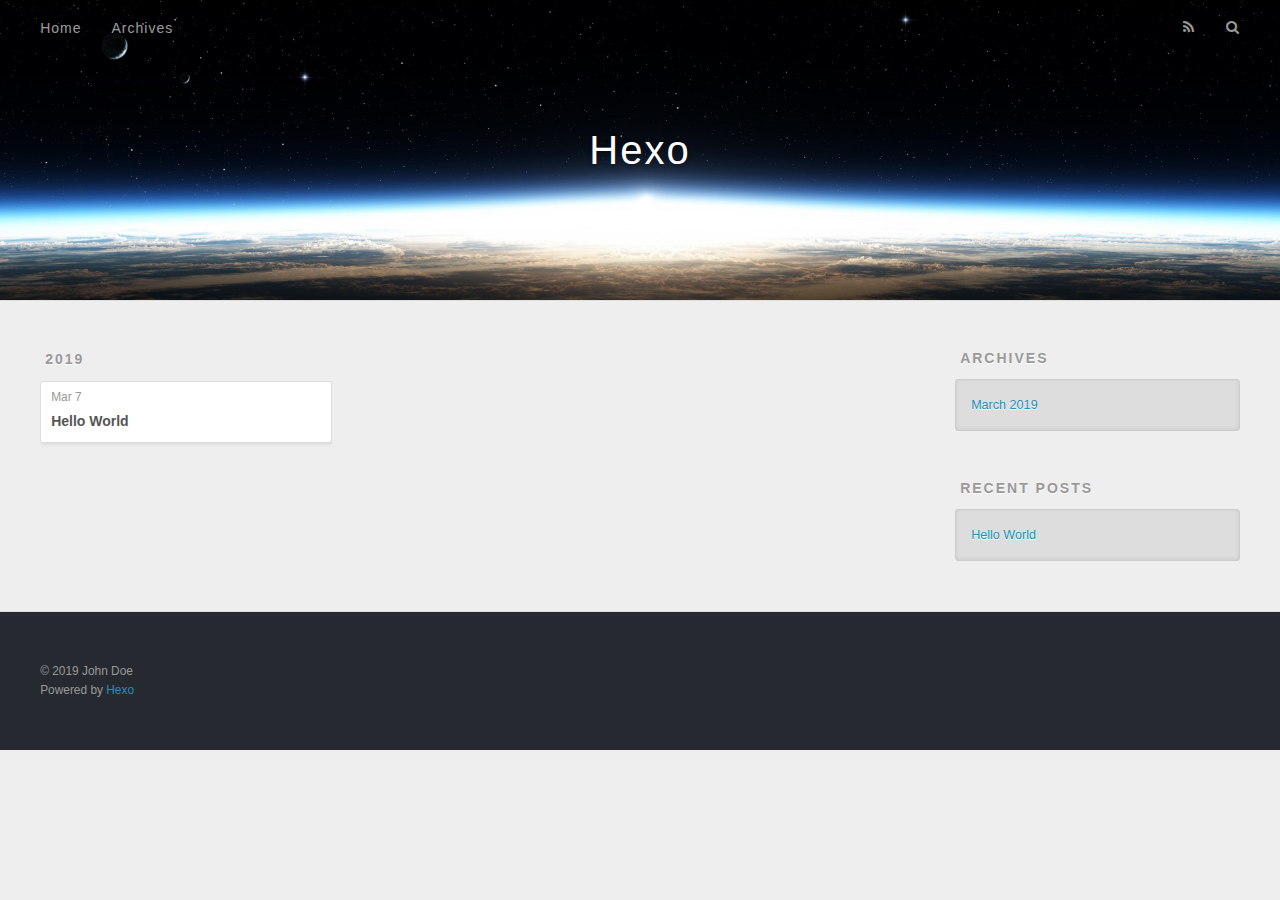
==== archives/index.html @ 837b5810 "Site updated: 2019-03-07 10:43:25" ====
<!DOCTYPE html>
<html>
<head><meta name="generator" content="Hexo 3.8.0">
  <meta charset="utf-8">
  

  
  <title>Archives | Hexo</title>
  <meta name="viewport" content="width=device-width, initial-scale=1, maximum-scale=1">
  <meta property="og:type" content="website">
<meta property="og:title" content="Hexo">
<meta property="og:url" content="http://yoursite.com/archives/index.html">
<meta property="og:site_name" content="Hexo">
<meta property="og:locale" content="default">
<meta name="twitter:card" content="summary">
<meta name="twitter:title" content="Hexo">
  
    <link rel="alternate" href="/atom.xml" title="Hexo" type="application/atom+xml">
  
  
    <link rel="icon" href="/favicon.png">
  
  
    <link href="//fonts.googleapis.com/css?family=Source+Code+Pro" rel="stylesheet" type="text/css">
  
  <link rel="stylesheet" href="/css/style.css">
</head>
</html>
<body>
  <div id="container">
    <div id="wrap">
      <header id="header">
  <div id="banner"></div>
  <div id="header-outer" class="outer">
    <div id="header-title" class="inner">
      <h1 id="logo-wrap">
        <a href="/" id="logo">Hexo</a>
      </h1>
      
    </div>
    <div id="header-inner" class="inner">
      <nav id="main-nav">
        <a id="main-nav-toggle" class="nav-icon"></a>
        
          <a class="main-nav-link" href="/">Home</a>
        
          <a class="main-nav-link" href="/archives">Archives</a>
        
      </nav>
      <nav id="sub-nav">
        
          <a id="nav-rss-link" class="nav-icon" href="/atom.xml" title="RSS Feed"></a>
        
        <a id="nav-search-btn" class="nav-icon" title="Search"></a>
      </nav>
      <div id="search-form-wrap">
        <form action="//google.com/search" method="get" accept-charset="UTF-8" class="search-form"><input type="search" name="q" class="search-form-input" placeholder="Search"><button type="submit" class="search-form-submit">&#xF002;</button><input type="hidden" name="sitesearch" value="http://yoursite.com"></form>
      </div>
    </div>
  </div>
</header>
      <div class="outer">
        <section id="main">
  
  
    
    
      
      
      <section class="archives-wrap">
        <div class="archive-year-wrap">
          <a href="/archives/2019" class="archive-year">2019</a>
        </div>
        <div class="archives">
    
    <article class="archive-article archive-type-post">
  <div class="archive-article-inner">
    <header class="archive-article-header">
      <a href="/2019/03/07/hello-world/" class="archive-article-date">
  <time datetime="2019-03-07T02:38:51.605Z" itemprop="datePublished">Mar 7</time>
</a>
      
  
    <h1 itemprop="name">
      <a class="archive-article-title" href="/2019/03/07/hello-world/">Hello World</a>
    </h1>
  

    </header>
  </div>
</article>
  
  
    </div></section>
  


</section>
        
          <aside id="sidebar">
  
    

  
    

  
    
  
    
  <div class="widget-wrap">
    <h3 class="widget-title">Archives</h3>
    <div class="widget">
      <ul class="archive-list"><li class="archive-list-item"><a class="archive-list-link" href="/archives/2019/03/">March 2019</a></li></ul>
    </div>
  </div>


  
    
  <div class="widget-wrap">
    <h3 class="widget-title">Recent Posts</h3>
    <div class="widget">
      <ul>
        
          <li>
            <a href="/2019/03/07/hello-world/">Hello World</a>
          </li>
        
      </ul>
    </div>
  </div>

  
</aside>
        
      </div>
      <footer id="footer">
  
  <div class="outer">
    <div id="footer-info" class="inner">
      &copy; 2019 John Doe<br>
      Powered by <a href="http://hexo.io/" target="_blank">Hexo</a>
    </div>
  </div>
</footer>
    </div>
    <nav id="mobile-nav">
  
    <a href="/" class="mobile-nav-link">Home</a>
  
    <a href="/archives" class="mobile-nav-link">Archives</a>
  
</nav>
    

<script src="//ajax.googleapis.com/ajax/libs/jquery/2.0.3/jquery.min.js"></script>


  <link rel="stylesheet" href="/fancybox/jquery.fancybox.css">
  <script src="/fancybox/jquery.fancybox.pack.js"></script>


<script src="/js/script.js"></script>



  </div>
</body>
</html>
---- css/style.css ----
body {
  width: 100%;
}
body:before,
body:after {
  content: "";
  display: table;
}
body:after {
  clear: both;
}
html,
body,
div,
span,
applet,
object,
iframe,
h1,
h2,
h3,
h4,
h5,
h6,
p,
blockquote,
pre,
a,
abbr,
acronym,
address,
big,
cite,
code,
del,
dfn,
em,
img,
ins,
kbd,
q,
s,
samp,
small,
strike,
strong,
sub,
sup,
tt,
var,
dl,
dt,
dd,
ol,
ul,
li,
fieldset,
form,
label,
legend,
table,
caption,
tbody,
tfoot,
thead,
tr,
th,
td {
  margin: 0;
  padding: 0;
  border: 0;
  outline: 0;
  font-weight: inherit;
  font-style: inherit;
  font-family: inherit;
  font-size: 100%;
  vertical-align: baseline;
}
body {
  line-height: 1;
  color: #000;
  background: #fff;
}
ol,
ul {
  list-style: none;
}
table {
  border-collapse: separate;
  border-spacing: 0;
  vertical-align: middle;
}
caption,
th,
td {
  text-align: left;
  font-weight: normal;
  vertical-align: middle;
}
a img {
  border: none;
}
input,
button {
  margin: 0;
  padding: 0;
}
input::-moz-focus-inner,
button::-moz-focus-inner {
  border: 0;
  padding: 0;
}
@font-face {
  font-family: FontAwesome;
  font-style: normal;
  font-weight: normal;
  src: url("fonts/fontawesome-webfont.eot?v=#4.0.3");
  src: url("fonts/fontawesome-webfont.eot?#iefix&v=#4.0.3") format("embedded-opentype"), url("fonts/fontawesome-webfont.woff?v=#4.0.3") format("woff"), url("fonts/fontawesome-webfont.ttf?v=#4.0.3") format("truetype"), url("fonts/fontawesome-webfont.svg#fontawesomeregular?v=#4.0.3") format("svg");
}
html,
body,
#container {
  height: 100%;
}
body {
  background: #eee;
  font: 14px -apple-system, BlinkMacSystemFont, "Segoe UI", "Roboto", "Oxygen", "Ubuntu", "Cantarell", "Fira Sans", "Droid Sans", "Helvetica Neue", sans-serif;
  -webkit-text-size-adjust: 100%;
}
.outer {
  max-width: 1220px;
  margin: 0 auto;
  padding: 0 20px;
}
.outer:before,
.outer:after {
  content: "";
  display: table;
}
.outer:after {
  clear: both;
}
.inner {
  display: inline;
  float: left;
  width: 98.33333333333333%;
  margin: 0 0.833333333333333%;
}
.left,
.alignleft {
  float: left;
}
.right,
.alignright {
  float: right;
}
.clear {
  clear: both;
}
#container {
  position: relative;
}
.mobile-nav-on {
  overflow: hidden;
}
#wrap {
  height: 100%;
  width: 100%;
  position: absolute;
  top: 0;
  left: 0;
  -webkit-transition: 0.2s ease-out;
  -moz-transition: 0.2s ease-out;
  -ms-transition: 0.2s ease-out;
  transition: 0.2s ease-out;
  z-index: 1;
  background: #eee;
}
.mobile-nav-on #wrap {
  left: 280px;
}
@media screen and (min-width: 768px) {
  #main {
    display: inline;
    float: left;
    width: 73.33333333333333%;
    margin: 0 0.833333333333333%;
  }
}
.article-date,
.article-category-link,
.archive-year,
.widget-title {
  text-decoration: none;
  text-transform: uppercase;
  letter-spacing: 2px;
  color: #999;
  margin-bottom: 1em;
  margin-left: 5px;
  line-height: 1em;
  text-shadow: 0 1px #fff;
  font-weight: bold;
}
.article-inner,
.archive-article-inner {
  background: #fff;
  -webkit-box-shadow: 1px 2px 3px #ddd;
  box-shadow: 1px 2px 3px #ddd;
  border: 1px solid #ddd;
  border-radius: 3px;
}
.article-entry h1,
.widget h1 {
  font-size: 2em;
}
.article-entry h2,
.widget h2 {
  font-size: 1.5em;
}
.article-entry h3,
.widget h3 {
  font-size: 1.3em;
}
.article-entry h4,
.widget h4 {
  font-size: 1.2em;
}
.article-entry h5,
.widget h5 {
  font-size: 1em;
}
.article-entry h6,
.widget h6 {
  font-size: 1em;
  color: #999;
}
.article-entry hr,
.widget hr {
  border: 1px dashed #ddd;
}
.article-entry strong,
.widget strong {
  font-weight: bold;
}
.article-entry em,
.widget em,
.article-entry cite,
.widget cite {
  font-style: italic;
}
.article-entry sup,
.widget sup,
.article-entry sub,
.widget sub {
  font-size: 0.75em;
  line-height: 0;
  position: relative;
  vertical-align: baseline;
}
.article-entry sup,
.widget sup {
  top: -0.5em;
}
.article-entry sub,
.widget sub {
  bottom: -0.2em;
}
.article-entry small,
.widget small {
  font-size: 0.85em;
}
.article-entry acronym,
.widget acronym,
.article-entry abbr,
.widget abbr {
  border-bottom: 1px dotted;
}
.article-entry ul,
.widget ul,
.article-entry ol,
.widget ol,
.article-entry dl,
.widget dl {
  margin: 0 20px;
  line-height: 1.6em;
}
.article-entry ul ul,
.widget ul ul,
.article-entry ol ul,
.widget ol ul,
.article-entry ul ol,
.widget ul ol,
.article-entry ol ol,
.widget ol ol {
  margin-top: 0;
  margin-bottom: 0;
}
.article-entry ul,
.widget ul {
  list-style: disc;
}
.article-entry ol,
.widget ol {
  list-style: decimal;
}
.article-entry dt,
.widget dt {
  font-weight: bold;
}
#header {
  height: 300px;
  position: relative;
  border-bottom: 1px solid #ddd;
}
#header:before,
#header:after {
  content: "";
  position: absolute;
  left: 0;
  right: 0;
  height: 40px;
}
#header:before {
  top: 0;
  background: -webkit-linear-gradient(rgba(0,0,0,0.2), transparent);
  background: -moz-linear-gradient(rgba(0,0,0,0.2), transparent);
  background: -ms-linear-gradient(rgba(0,0,0,0.2), transparent);
  background: linear-gradient(rgba(0,0,0,0.2), transparent);
}
#header:after {
  bottom: 0;
  background: -webkit-linear-gradient(transparent, rgba(0,0,0,0.2));
  background: -moz-linear-gradient(transparent, rgba(0,0,0,0.2));
  background: -ms-linear-gradient(transparent, rgba(0,0,0,0.2));
  background: linear-gradient(transparent, rgba(0,0,0,0.2));
}
#header-outer {
  height: 100%;
  position: relative;
}
#header-inner {
  position: relative;
  overflow: hidden;
}
#banner {
  position: absolute;
  top: 0;
  left: 0;
  width: 100%;
  height: 100%;
  background: url("images/banner.jpg") center #000;
  -webkit-background-size: cover;
  -moz-background-size: cover;
  background-size: cover;
  z-index: -1;
}
#header-title {
  text-align: center;
  height: 40px;
  position: absolute;
  top: 50%;
  left: 0;
  margin-top: -20px;
}
#logo,
#subtitle {
  text-decoration: none;
  color: #fff;
  font-weight: 300;
  text-shadow: 0 1px 4px rgba(0,0,0,0.3);
}
#logo {
  font-size: 40px;
  line-height: 40px;
  letter-spacing: 2px;
}
#subtitle {
  font-size: 16px;
  line-height: 16px;
  letter-spacing: 1px;
}
#subtitle-wrap {
  margin-top: 16px;
}
#main-nav {
  float: left;
  margin-left: -15px;
}
.nav-icon,
.main-nav-link {
  float: left;
  color: #fff;
  opacity: 0.6;
  text-decoration: none;
  text-shadow: 0 1px rgba(0,0,0,0.2);
  -webkit-transition: opacity 0.2s;
  -moz-transition: opacity 0.2s;
  -ms-transition: opacity 0.2s;
  transition: opacity 0.2s;
  display: block;
  padding: 20px 15px;
}
.nav-icon:hover,
.main-nav-link:hover {
  opacity: 1;
}
.nav-icon {
  font-family: FontAwesome;
  text-align: center;
  font-size: 14px;
  width: 14px;
  height: 14px;
  padding: 20px 15px;
  position: relative;
  cursor: pointer;
}
.main-nav-link {
  font-weight: 300;
  letter-spacing: 1px;
}
@media screen and (max-width: 479px) {
  .main-nav-link {
    display: none;
  }
}
#main-nav-toggle {
  display: none;
}
#main-nav-toggle:before {
  content: "\f0c9";
}
@media screen and (max-width: 479px) {
  #main-nav-toggle {
    display: block;
  }
}
#sub-nav {
  float: right;
  margin-right: -15px;
}
#nav-rss-link:before {
  content: "\f09e";
}
#nav-search-btn:before {
  content: "\f002";
}
#search-form-wrap {
  position: absolute;
  top: 15px;
  width: 150px;
  height: 30px;
  right: -150px;
  opacity: 0;
  -webkit-transition: 0.2s ease-out;
  -moz-transition: 0.2s ease-out;
  -ms-transition: 0.2s ease-out;
  transition: 0.2s ease-out;
}
#search-form-wrap.on {
  opacity: 1;
  right: 0;
}
@media screen and (max-width: 479px) {
  #search-form-wrap {
    width: 100%;
    right: -100%;
  }
}
.search-form {
  position: absolute;
  top: 0;
  left: 0;
  right: 0;
  background: #fff;
  padding: 5px 15px;
  border-radius: 15px;
  -webkit-box-shadow: 0 0 10px rgba(0,0,0,0.3);
  box-shadow: 0 0 10px rgba(0,0,0,0.3);
}
.search-form-input {
  border: none;
  background: none;
  color: #555;
  width: 100%;
  font: 13px -apple-system, BlinkMacSystemFont, "Segoe UI", "Roboto", "Oxygen", "Ubuntu", "Cantarell", "Fira Sans", "Droid Sans", "Helvetica Neue", sans-serif;
  outline: none;
}
.search-form-input::-webkit-search-results-decoration,
.search-form-input::-webkit-search-cancel-button {
  -webkit-appearance: none;
}
.search-form-submit {
  position: absolute;
  top: 50%;
  right: 10px;
  margin-top: -7px;
  font: 13px FontAwesome;
  border: none;
  background: none;
  color: #bbb;
  cursor: pointer;
}
.search-form-submit:hover,
.search-form-submit:focus {
  color: #777;
}
.article {
  margin: 50px 0;
}
.article-inner {
  overflow: hidden;
}
.article-meta:before,
.article-meta:after {
  content: "";
  display: table;
}
.article-meta:after {
  clear: both;
}
.article-date {
  float: left;
}
.article-category {
  float: left;
  line-height: 1em;
  color: #ccc;
  text-shadow: 0 1px #fff;
  margin-left: 8px;
}
.article-category:before {
  content: "\2022";
}
.article-category-link {
  margin: 0 12px 1em;
}
.article-header {
  padding: 20px 20px 0;
}
.article-title {
  text-decoration: none;
  font-size: 2em;
  font-weight: bold;
  color: #555;
  line-height: 1.1em;
  -webkit-transition: color 0.2s;
  -moz-transition: color 0.2s;
  -ms-transition: color 0.2s;
  transition: color 0.2s;
}
a.article-title:hover {
  color: #258fb8;
}
.article-entry {
  color: #555;
  padding: 0 20px;
}
.article-entry:before,
.article-entry:after {
  content: "";
  display: table;
}
.article-entry:after {
  clear: both;
}
.article-entry p,
.article-entry table {
  line-height: 1.6em;
  margin: 1.6em 0;
}
.article-entry h1,
.article-entry h2,
.article-entry h3,
.article-entry h4,
.article-entry h5,
.article-entry h6 {
  font-weight: bold;
}
.article-entry h1,
.article-entry h2,
.article-entry h3,
.article-entry h4,
.article-entry h5,
.article-entry h6 {
  line-height: 1.1em;
  margin: 1.1em 0;
}
.article-entry a {
  color: #258fb8;
  text-decoration: none;
}
.article-entry a:hover {
  text-decoration: underline;
}
.article-entry ul,
.article-entry ol,
.article-entry dl {
  margin-top: 1.6em;
  margin-bottom: 1.6em;
}
.article-entry img,
.article-entry video {
  max-width: 100%;
  height: auto;
  display: block;
  margin: auto;
}
.article-entry iframe {
  border: none;
}
.article-entry table {
  width: 100%;
  border-collapse: collapse;
  border-spacing: 0;
}
.article-entry th {
  font-weight: bold;
  border-bottom: 3px solid #ddd;
  padding-bottom: 0.5em;
}
.article-entry td {
  border-bottom: 1px solid #ddd;
  padding: 10px 0;
}
.article-entry blockquote {
  font-family: Georgia, "Times New Roman", serif;
  font-size: 1.4em;
  margin: 1.6em 20px;
  text-align: center;
}
.article-entry blockquote footer {
  font-size: 14px;
  margin: 1.6em 0;
  font-family: -apple-system, BlinkMacSystemFont, "Segoe UI", "Roboto", "Oxygen", "Ubuntu", "Cantarell", "Fira Sans", "Droid Sans", "Helvetica Neue", sans-serif;
}
.article-entry blockquote footer cite:before {
  content: "—";
  padding: 0 0.5em;
}
.article-entry .pullquote {
  text-align: left;
  width: 45%;
  margin: 0;
}
.article-entry .pullquote.left {
  margin-left: 0.5em;
  margin-right: 1em;
}
.article-entry .pullquote.right {
  margin-right: 0.5em;
  margin-left: 1em;
}
.article-entry .caption {
  color: #999;
  display: block;
  font-size: 0.9em;
  margin-top: 0.5em;
  position: relative;
  text-align: center;
}
.article-entry .video-container {
  position: relative;
  padding-top: 56.25%;
  height: 0;
  overflow: hidden;
}
.article-entry .video-container iframe,
.article-entry .video-container object,
.article-entry .video-container embed {
  position: absolute;
  top: 0;
  left: 0;
  width: 100%;
  height: 100%;
  margin-top: 0;
}
.article-more-link a {
  display: inline-block;
  line-height: 1em;
  padding: 6px 15px;
  border-radius: 15px;
  background: #eee;
  color: #999;
  text-shadow: 0 1px #fff;
  text-decoration: none;
}
.article-more-link a:hover {
  background: #258fb8;
  color: #fff;
  text-decoration: none;
  text-shadow: 0 1px #1e7293;
}
.article-footer {
  font-size: 0.85em;
  line-height: 1.6em;
  border-top: 1px solid #ddd;
  padding-top: 1.6em;
  margin: 0 20px 20px;
}
.article-footer:before,
.article-footer:after {
  content: "";
  display: table;
}
.article-footer:after {
  clear: both;
}
.article-footer a {
  color: #999;
  text-decoration: none;
}
.article-footer a:hover {
  color: #555;
}
.article-tag-list-item {
  float: left;
  margin-right: 10px;
}
.article-tag-list-link:before {
  content: "#";
}
.article-comment-link {
  float: right;
}
.article-comment-link:before {
  content: "\f075";
  font-family: FontAwesome;
  padding-right: 8px;
}
.article-share-link {
  cursor: pointer;
  float: right;
  margin-left: 20px;
}
.article-share-link:before {
  content: "\f064";
  font-family: FontAwesome;
  padding-right: 6px;
}
#article-nav {
  position: relative;
}
#article-nav:before,
#article-nav:after {
  content: "";
  display: table;
}
#article-nav:after {
  clear: both;
}
@media screen and (min-width: 768px) {
  #article-nav {
    margin: 50px 0;
  }
  #article-nav:before {
    width: 8px;
    height: 8px;
    position: absolute;
    top: 50%;
    left: 50%;
    margin-top: -4px;
    margin-left: -4px;
    content: "";
    border-radius: 50%;
    background: #ddd;
    -webkit-box-shadow: 0 1px 2px #fff;
    box-shadow: 0 1px 2px #fff;
  }
}
.article-nav-link-wrap {
  text-decoration: none;
  text-shadow: 0 1px #fff;
  color: #999;
  -webkit-box-sizing: border-box;
  -moz-box-sizing: border-box;
  box-sizing: border-box;
  margin-top: 50px;
  text-align: center;
  display: block;
}
.article-nav-link-wrap:hover {
  color: #555;
}
@media screen and (min-width: 768px) {
  .article-nav-link-wrap {
    width: 50%;
    margin-top: 0;
  }
}
@media screen and (min-width: 768px) {
  #article-nav-newer {
    float: left;
    text-align: right;
    padding-right: 20px;
  }
}
@media screen and (min-width: 768px) {
  #article-nav-older {
    float: right;
    text-align: left;
    padding-left: 20px;
  }
}
.article-nav-caption {
  text-transform: uppercase;
  letter-spacing: 2px;
  color: #ddd;
  line-height: 1em;
  font-weight: bold;
}
#article-nav-newer .article-nav-caption {
  margin-right: -2px;
}
.article-nav-title {
  font-size: 0.85em;
  line-height: 1.6em;
  margin-top: 0.5em;
}
.article-share-box {
  position: absolute;
  display: none;
  background: #fff;
  -webkit-box-shadow: 1px 2px 10px rgba(0,0,0,0.2);
  box-shadow: 1px 2px 10px rgba(0,0,0,0.2);
  border-radius: 3px;
  margin-left: -145px;
  overflow: hidden;
  z-index: 1;
}
.article-share-box.on {
  display: block;
}
.article-share-input {
  width: 100%;
  background: none;
  -webkit-box-sizing: border-box;
  -moz-box-sizing: border-box;
  box-sizing: border-box;
  font: 14px -apple-system, BlinkMacSystemFont, "Segoe UI", "Roboto", "Oxygen", "Ubuntu", "Cantarell", "Fira Sans", "Droid Sans", "Helvetica Neue", sans-serif;
  padding: 0 15px;
  color: #555;
  outline: none;
  border: 1px solid #ddd;
  border-radius: 3px 3px 0 0;
  height: 36px;
  line-height: 36px;
}
.article-share-links {
  background: #eee;
}
.article-share-links:before,
.article-share-links:after {
  content: "";
  display: table;
}
.article-share-links:after {
  clear: both;
}
.article-share-twitter,
.article-share-facebook,
.article-share-pinterest,
.article-share-google {
  width: 50px;
  height: 36px;
  display: block;
  float: left;
  position: relative;
  color: #999;
  text-shadow: 0 1px #fff;
}
.article-share-twitter:before,
.article-share-facebook:before,
.article-share-pinterest:before,
.article-share-google:before {
  font-size: 20px;
  font-family: FontAwesome;
  width: 20px;
  height: 20px;
  position: absolute;
  top: 50%;
  left: 50%;
  margin-top: -10px;
  margin-left: -10px;
  text-align: center;
}
.article-share-twitter:hover,
.article-share-facebook:hover,
.article-share-pinterest:hover,
.article-share-google:hover {
  color: #fff;
}
.article-share-twitter:before {
  content: "\f099";
}
.article-share-twitter:hover {
  background: #00aced;
  text-shadow: 0 1px #008abe;
}
.article-share-facebook:before {
  content: "\f09a";
}
.article-share-facebook:hover {
  background: #3b5998;
  text-shadow: 0 1px #2f477a;
}
.article-share-pinterest:before {
  content: "\f0d2";
}
.article-share-pinterest:hover {
  background: #cb2027;
  text-shadow: 0 1px #a21a1f;
}
.article-share-google:before {
  content: "\f0d5";
}
.article-share-google:hover {
  background: #dd4b39;
  text-shadow: 0 1px #be3221;
}
.article-gallery {
  background: #000;
  position: relative;
}
.article-gallery-photos {
  position: relative;
  overflow: hidden;
}
.article-gallery-img {
  display: none;
  max-width: 100%;
}
.article-gallery-img:first-child {
  display: block;
}
.article-gallery-img.loaded {
  position: absolute;
  display: block;
}
.article-gallery-img img {
  display: block;
  max-width: 100%;
  margin: 0 auto;
}
#comments {
  background: #fff;
  -webkit-box-shadow: 1px 2px 3px #ddd;
  box-shadow: 1px 2px 3px #ddd;
  padding: 20px;
  border: 1px solid #ddd;
  border-radius: 3px;
  margin: 50px 0;
}
#comments a {
  color: #258fb8;
}
.archives-wrap {
  margin: 50px 0;
}
.archives:before,
.archives:after {
  content: "";
  display: table;
}
.archives:after {
  clear: both;
}
.archive-year-wrap {
  margin-bottom: 1em;
}
.archives {
  -webkit-column-gap: 10px;
  -moz-column-gap: 10px;
  column-gap: 10px;
}
@media screen and (min-width: 480px) and (max-width: 767px) {
  .archives {
    -webkit-column-count: 2;
    -moz-column-count: 2;
    column-count: 2;
  }
}
@media screen and (min-width: 768px) {
  .archives {
    -webkit-column-count: 3;
    -moz-column-count: 3;
    column-count: 3;
  }
}
.archive-article {
  -webkit-column-break-inside: avoid;
  page-break-inside: avoid;
  overflow: hidden;
  break-inside: avoid-column;
}
.archive-article-inner {
  padding: 10px;
  margin-bottom: 15px;
}
.archive-article-title {
  text-decoration: none;
  font-weight: bold;
  color: #555;
  -webkit-transition: color 0.2s;
  -moz-transition: color 0.2s;
  -ms-transition: color 0.2s;
  transition: color 0.2s;
  line-height: 1.6em;
}
.archive-article-title:hover {
  color: #258fb8;
}
.archive-article-footer {
  margin-top: 1em;
}
.archive-article-date {
  color: #999;
  text-decoration: none;
  font-size: 0.85em;
  line-height: 1em;
  margin-bottom: 0.5em;
  display: block;
}
#page-nav {
  margin: 50px auto;
  background: #fff;
  -webkit-box-shadow: 1px 2px 3px #ddd;
  box-shadow: 1px 2px 3px #ddd;
  border: 1px solid #ddd;
  border-radius: 3px;
  text-align: center;
  color: #999;
  overflow: hidden;
}
#page-nav:before,
#page-nav:after {
  content: "";
  display: table;
}
#page-nav:after {
  clear: both;
}
#page-nav a,
#page-nav span {
  padding: 10px 20px;
  line-height: 1;
  height: 2ex;
}
#page-nav a {
  color: #999;
  text-decoration: none;
}
#page-nav a:hover {
  background: #999;
  color: #fff;
}
#page-nav .prev {
  float: left;
}
#page-nav .next {
  float: right;
}
#page-nav .page-number {
  display: inline-block;
}
@media screen and (max-width: 479px) {
  #page-nav .page-number {
    display: none;
  }
}
#page-nav .current {
  color: #555;
  font-weight: bold;
}
#page-nav .space {
  color: #ddd;
}
#footer {
  background: #262a30;
  padding: 50px 0;
  border-top: 1px solid #ddd;
  color: #999;
}
#footer a {
  color: #258fb8;
  text-decoration: none;
}
#footer a:hover {
  text-decoration: underline;
}
#footer-info {
  line-height: 1.6em;
  font-size: 0.85em;
}
.article-entry pre,
.article-entry .highlight {
  background: #2d2d2d;
  margin: 0 -20px;
  padding: 15px 20px;
  border-style: solid;
  border-color: #ddd;
  border-width: 1px 0;
  overflow: auto;
  color: #ccc;
  line-height: 22.400000000000002px;
}
.article-entry .highlight .gutter pre,
.article-entry .gist .gist-file .gist-data .line-numbers {
  color: #666;
  font-size: 0.85em;
}
.article-entry pre,
.article-entry code {
  font-family: "Source Code Pro", Consolas, Monaco, Menlo, Consolas, monospace;
}
.article-entry code {
  background: #eee;
  text-shadow: 0 1px #fff;
  padding: 0 0.3em;
}
.article-entry pre code {
  background: none;
  text-shadow: none;
  padding: 0;
}
.article-entry .highlight pre {
  border: none;
  margin: 0;
  padding: 0;
}
.article-entry .highlight table {
  margin: 0;
  width: auto;
}
.article-entry .highlight td {
  border: none;
  padding: 0;
}
.article-entry .highlight figcaption {
  font-size: 0.85em;
  color: #999;
  line-height: 1em;
  margin-bottom: 1em;
}
.article-entry .highlight figcaption:before,
.article-entry .highlight figcaption:after {
  content: "";
  display: table;
}
.article-entry .highlight figcaption:after {
  clear: both;
}
.article-entry .highlight figcaption a {
  float: right;
}
.article-entry .highlight .gutter pre {
  text-align: right;
  padding-right: 20px;
}
.article-entry .highlight .line {
  height: 22.400000000000002px;
}
.article-entry .highlight .line.marked {
  background: #515151;
}
.article-entry .gist {
  margin: 0 -20px;
  border-style: solid;
  border-color: #ddd;
  border-width: 1px 0;
  background: #2d2d2d;
  padding: 15px 20px 15px 0;
}
.article-entry .gist .gist-file {
  border: none;
  font-family: "Source Code Pro", Consolas, Monaco, Menlo, Consolas, monospace;
  margin: 0;
}
.article-entry .gist .gist-file .gist-data {
  background: none;
  border: none;
}
.article-entry .gist .gist-file .gist-data .line-numbers {
  background: none;
  border: none;
  padding: 0 20px 0 0;
}
.article-entry .gist .gist-file .gist-data .line-data {
  padding: 0 !important;
}
.article-entry .gist .gist-file .highlight {
  margin: 0;
  padding: 0;
  border: none;
}
.article-entry .gist .gist-file .gist-meta {
  background: #2d2d2d;
  color: #999;
  font: 0.85em -apple-system, BlinkMacSystemFont, "Segoe UI", "Roboto", "Oxygen", "Ubuntu", "Cantarell", "Fira Sans", "Droid Sans", "Helvetica Neue", sans-serif;
  text-shadow: 0 0;
  padding: 0;
  margin-top: 1em;
  margin-left: 20px;
}
.article-entry .gist .gist-file .gist-meta a {
  color: #258fb8;
  font-weight: normal;
}
.article-entry .gist .gist-file .gist-meta a:hover {
  text-decoration: underline;
}
pre .comment,
pre .title {
  color: #999;
}
pre .variable,
pre .attribute,
pre .tag,
pre .regexp,
pre .ruby .constant,
pre .xml .tag .title,
pre .xml .pi,
pre .xml .doctype,
pre .html .doctype,
pre .css .id,
pre .css .class,
pre .css .pseudo {
  color: #f2777a;
}
pre .number,
pre .preprocessor,
pre .built_in,
pre .literal,
pre .params,
pre .constant {
  color: #f99157;
}
pre .class,
pre .ruby .class .title,
pre .css .rules .attribute {
  color: #9c9;
}
pre .string,
pre .value,
pre .inheritance,
pre .header,
pre .ruby .symbol,
pre .xml .cdata {
  color: #9c9;
}
pre .css .hexcolor {
  color: #6cc;
}
pre .function,
pre .python .decorator,
pre .python .title,
pre .ruby .function .title,
pre .ruby .title .keyword,
pre .perl .sub,
pre .javascript .title,
pre .coffeescript .title {
  color: #69c;
}
pre .keyword,
pre .javascript .function {
  color: #c9c;
}
@media screen and (max-width: 479px) {
  #mobile-nav {
    position: absolute;
    top: 0;
    left: 0;
    width: 280px;
    height: 100%;
    background: #191919;
    border-right: 1px solid #fff;
  }
}
@media screen and (max-width: 479px) {
  .mobile-nav-link {
    display: block;
    color: #999;
    text-decoration: none;
    padding: 15px 20px;
    font-weight: bold;
  }
  .mobile-nav-link:hover {
    color: #fff;
  }
}
@media screen and (min-width: 768px) {
  #sidebar {
    display: inline;
    float: left;
    width: 23.333333333333332%;
    margin: 0 0.833333333333333%;
  }
}
.widget-wrap {
  margin: 50px 0;
}
.widget {
  color: #777;
  text-shadow: 0 1px #fff;
  background: #ddd;
  -webkit-box-shadow: 0 -1px 4px #ccc inset;
  box-shadow: 0 -1px 4px #ccc inset;
  border: 1px solid #ccc;
  padding: 15px;
  border-radius: 3px;
}
.widget a {
  color: #258fb8;
  text-decoration: none;
}
.widget a:hover {
  text-decoration: underline;
}
.widget ul ul,
.widget ol ul,
.widget dl ul,
.widget ul ol,
.widget ol ol,
.widget dl ol,
.widget ul dl,
.widget ol dl,
.widget dl dl {
  margin-left: 15px;
  list-style: disc;
}
.widget {
  line-height: 1.6em;
  word-wrap: break-word;
  font-size: 0.9em;
}
.widget ul,
.widget ol {
  list-style: none;
  margin: 0;
}
.widget ul ul,
.widget ol ul,
.widget ul ol,
.widget ol ol {
  margin: 0 20px;
}
.widget ul ul,
.widget ol ul {
  list-style: disc;
}
.widget ul ol,
.widget ol ol {
  list-style: decimal;
}
.category-list-count,
.tag-list-count,
.archive-list-count {
  padding-left: 5px;
  color: #999;
  font-size: 0.85em;
}
.category-list-count:before,
.tag-list-count:before,
.archive-list-count:before {
  content: "(";
}
.category-list-count:after,
.tag-list-count:after,
.archive-list-count:after {
  content: ")";
}
.tagcloud a {
  margin-right: 5px;
  display: inline-block;
}
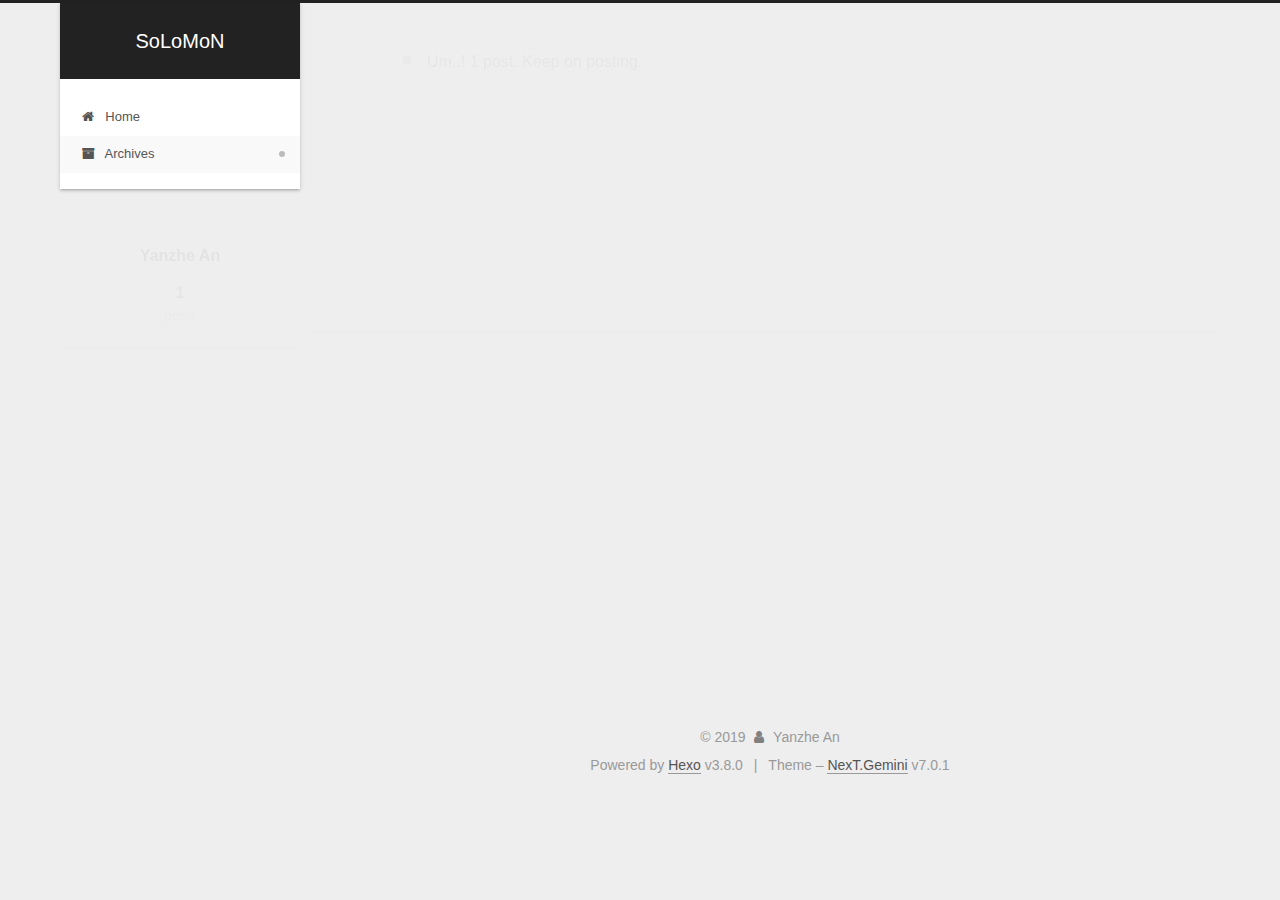
==== commit 38802fb8: "Site updated: 2019-03-07 10:50:44" ====
--- a/archives/index.html
+++ b/archives/index.html
@@ -1,170 +1,598 @@
 <!DOCTYPE html>
-<html>
+
+
+
+
+
+
+
+
+
+
+
+
+  
+
+
+<html class="theme-next gemini use-motion" lang>
 <head><meta name="generator" content="Hexo 3.8.0">
-  <meta charset="utf-8">
-  
-
-  
-  <title>Archives | Hexo</title>
-  <meta name="viewport" content="width=device-width, initial-scale=1, maximum-scale=1">
+  <meta charset="UTF-8">
+<meta http-equiv="X-UA-Compatible" content="IE=edge">
+<meta name="viewport" content="width=device-width, initial-scale=1, maximum-scale=2">
+<meta name="theme-color" content="#222">
+
+
+
+
+
+
+
+
+
+
+
+
+
+
+
+
+
+
+
+
+
+
+
+
+
+
+<link rel="stylesheet" href="/lib/font-awesome/css/font-awesome.min.css?v=4.6.2">
+
+<link rel="stylesheet" href="/css/main.css?v=7.0.1">
+
+
+  <link rel="apple-touch-icon" sizes="180x180" href="/images/apple-touch-icon-next.png?v=7.0.1">
+
+
+  <link rel="icon" type="image/png" sizes="32x32" href="/images/favicon-32x32-next.png?v=7.0.1">
+
+
+  <link rel="icon" type="image/png" sizes="16x16" href="/images/favicon-16x16-next.png?v=7.0.1">
+
+
+  <link rel="mask-icon" href="/images/logo.svg?v=7.0.1" color="#222">
+
+
+
+
+
+
+
+<script id="hexo.configurations">
+  var NexT = window.NexT || {};
+  var CONFIG = {
+    root: '/',
+    scheme: 'Gemini',
+    version: '7.0.1',
+    sidebar: {"position":"left","display":"post","offset":12,"onmobile":false,"dimmer":false},
+    back2top: true,
+    back2top_sidebar: false,
+    fancybox: false,
+    fastclick: false,
+    lazyload: false,
+    tabs: true,
+    motion: {"enable":true,"async":false,"transition":{"post_block":"fadeIn","post_header":"slideDownIn","post_body":"slideDownIn","coll_header":"slideLeftIn","sidebar":"slideUpIn"}},
+    algolia: {
+      applicationID: '',
+      apiKey: '',
+      indexName: '',
+      hits: {"per_page":10},
+      labels: {"input_placeholder":"Search for Posts","hits_empty":"We didn't find any results for the search: ${query}","hits_stats":"${hits} results found in ${time} ms"}
+    }
+  };
+</script>
+
+
+  
+
+
+
+
   <meta property="og:type" content="website">
-<meta property="og:title" content="Hexo">
+<meta property="og:title" content="SoLoMoN">
 <meta property="og:url" content="http://yoursite.com/archives/index.html">
-<meta property="og:site_name" content="Hexo">
+<meta property="og:site_name" content="SoLoMoN">
 <meta property="og:locale" content="default">
 <meta name="twitter:card" content="summary">
-<meta name="twitter:title" content="Hexo">
-  
-    <link rel="alternate" href="/atom.xml" title="Hexo" type="application/atom+xml">
-  
-  
-    <link rel="icon" href="/favicon.png">
-  
-  
-    <link href="//fonts.googleapis.com/css?family=Source+Code+Pro" rel="stylesheet" type="text/css">
-  
-  <link rel="stylesheet" href="/css/style.css">
+<meta name="twitter:title" content="SoLoMoN">
+
+
+
+
+
+
+  <link rel="canonical" href="http://yoursite.com/archives/">
+
+
+
+<script id="page.configurations">
+  CONFIG.page = {
+    sidebar: "",
+  };
+</script>
+
+  <title>Archive | SoLoMoN</title>
+  
+
+
+
+
+
+
+
+
+
+
+
+
+  <noscript>
+  <style>
+  .use-motion .motion-element,
+  .use-motion .brand,
+  .use-motion .menu-item,
+  .sidebar-inner,
+  .use-motion .post-block,
+  .use-motion .pagination,
+  .use-motion .comments,
+  .use-motion .post-header,
+  .use-motion .post-body,
+  .use-motion .collection-title { opacity: initial; }
+
+  .use-motion .logo,
+  .use-motion .site-title,
+  .use-motion .site-subtitle {
+    opacity: initial;
+    top: initial;
+  }
+
+  .use-motion .logo-line-before i { left: initial; }
+  .use-motion .logo-line-after i { right: initial; }
+  </style>
+</noscript>
+
 </head>
-</html>
-<body>
-  <div id="container">
-    <div id="wrap">
-      <header id="header">
-  <div id="banner"></div>
-  <div id="header-outer" class="outer">
-    <div id="header-title" class="inner">
-      <h1 id="logo-wrap">
-        <a href="/" id="logo">Hexo</a>
-      </h1>
-      
+
+<body itemscope itemtype="http://schema.org/WebPage" lang="default">
+
+  
+  
+    
+  
+
+  <div class="container sidebar-position-left page-archive">
+    <div class="headband"></div>
+
+    <header id="header" class="header" itemscope itemtype="http://schema.org/WPHeader">
+      <div class="header-inner"><div class="site-brand-wrapper">
+  <div class="site-meta">
+    
+
+    <div class="custom-logo-site-title">
+      <a href="/" class="brand" rel="start">
+        <span class="logo-line-before"><i></i></span>
+        <span class="site-title">SoLoMoN</span>
+        <span class="logo-line-after"><i></i></span>
+      </a>
     </div>
-    <div id="header-inner" class="inner">
-      <nav id="main-nav">
-        <a id="main-nav-toggle" class="nav-icon"></a>
-        
-          <a class="main-nav-link" href="/">Home</a>
-        
-          <a class="main-nav-link" href="/archives">Archives</a>
-        
-      </nav>
-      <nav id="sub-nav">
-        
-          <a id="nav-rss-link" class="nav-icon" href="/atom.xml" title="RSS Feed"></a>
-        
-        <a id="nav-search-btn" class="nav-icon" title="Search"></a>
-      </nav>
-      <div id="search-form-wrap">
-        <form action="//google.com/search" method="get" accept-charset="UTF-8" class="search-form"><input type="search" name="q" class="search-form-input" placeholder="Search"><button type="submit" class="search-form-submit">&#xF002;</button><input type="hidden" name="sitesearch" value="http://yoursite.com"></form>
+    
+    
+  </div>
+
+  <div class="site-nav-toggle">
+    <button aria-label="Toggle navigation bar">
+      <span class="btn-bar"></span>
+      <span class="btn-bar"></span>
+      <span class="btn-bar"></span>
+    </button>
+  </div>
+</div>
+
+
+
+<nav class="site-nav">
+  
+    <ul id="menu" class="menu">
+      
+        
+        
+        
+          
+          <li class="menu-item menu-item-home">
+
+    
+    
+    
+      
+    
+
+    
+
+    <a href="/" rel="section"><i class="menu-item-icon fa fa-fw fa-home"></i> <br>Home</a>
+
+  </li>
+        
+        
+        
+          
+          <li class="menu-item menu-item-archives menu-item-active">
+
+    
+    
+    
+      
+    
+
+    
+
+    <a href="/archives/" rel="section"><i class="menu-item-icon fa fa-fw fa-archive"></i> <br>Archives</a>
+
+  </li>
+
+      
+      
+    </ul>
+  
+
+  
+
+  
+</nav>
+
+
+
+  
+
+
+
+</div>
+    </header>
+
+    
+
+
+    <main id="main" class="main">
+      <div class="main-inner">
+        <div class="content-wrap">
+          
+            
+
+    
+    
+      
+      
+    
+      
+      
+    
+    
+
+  
+
+
+          
+          <div id="content" class="content">
+            
+
+  
+  
+  
+  <div class="post-block archive">
+    <div id="posts" class="posts-collapse">
+      <span class="archive-move-on"></span>
+
+      
+      <span class="archive-page-counter">
+        
+        
+        
+          
+        
+        Um..! 1 post. Keep on posting.
+      </span>
+      
+
+      
+
+        
+        
+        
+
+        
+          
+          <div class="collection-title">
+            <h1 class="archive-year" id="archive-year-2019">2019</h1>
+          </div>
+        
+        
+
+        
+
+  <article class="post post-type-normal" itemscope itemtype="http://schema.org/Article">
+    <header class="post-header">
+
+      <h2 class="post-title">
+        
+          <a class="post-title-link" href="/2019/03/07/hello-world/" itemprop="url">
+            
+              <span itemprop="name">Hello World</span>
+            
+          </a>
+        
+      </h2>
+
+      <div class="post-meta">
+        <time class="post-time" itemprop="dateCreated" datetime="2019-03-07T10:38:51+08:00" content="2019-03-07">
+          03-07
+        </time>
       </div>
+
+    </header>
+  </article>
+
+
+
+      
+
     </div>
   </div>
-</header>
-      <div class="outer">
-        <section id="main">
-  
-  
-    
-    
-      
-      
-      <section class="archives-wrap">
-        <div class="archive-year-wrap">
-          <a href="/archives/2019" class="archive-year">2019</a>
+  
+  
+  
+
+  
+
+
+
+          </div>
+          
+
         </div>
-        <div class="archives">
-    
-    <article class="archive-article archive-type-post">
-  <div class="archive-article-inner">
-    <header class="archive-article-header">
-      <a href="/2019/03/07/hello-world/" class="archive-article-date">
-  <time datetime="2019-03-07T02:38:51.605Z" itemprop="datePublished">Mar 7</time>
-</a>
-      
-  
-    <h1 itemprop="name">
-      <a class="archive-article-title" href="/2019/03/07/hello-world/">Hello World</a>
-    </h1>
-  
-
-    </header>
-  </div>
-</article>
-  
-  
-    </div></section>
-  
-
-
-</section>
-        
-          <aside id="sidebar">
-  
-    
-
-  
-    
-
-  
-    
-  
-    
-  <div class="widget-wrap">
-    <h3 class="widget-title">Archives</h3>
-    <div class="widget">
-      <ul class="archive-list"><li class="archive-list-item"><a class="archive-list-link" href="/archives/2019/03/">March 2019</a></li></ul>
+        
+          
+  
+  <div class="sidebar-toggle">
+    <div class="sidebar-toggle-line-wrap">
+      <span class="sidebar-toggle-line sidebar-toggle-line-first"></span>
+      <span class="sidebar-toggle-line sidebar-toggle-line-middle"></span>
+      <span class="sidebar-toggle-line sidebar-toggle-line-last"></span>
     </div>
   </div>
 
-
-  
-    
-  <div class="widget-wrap">
-    <h3 class="widget-title">Recent Posts</h3>
-    <div class="widget">
-      <ul>
-        
-          <li>
-            <a href="/2019/03/07/hello-world/">Hello World</a>
-          </li>
-        
-      </ul>
+  <aside id="sidebar" class="sidebar">
+    <div class="sidebar-inner">
+
+      
+
+      
+
+      <div class="site-overview-wrap sidebar-panel sidebar-panel-active">
+        <div class="site-overview">
+          <div class="site-author motion-element" itemprop="author" itemscope itemtype="http://schema.org/Person">
+            
+              <p class="site-author-name" itemprop="name">Yanzhe An</p>
+              <div class="site-description motion-element" itemprop="description"></div>
+          </div>
+
+          
+            <nav class="site-state motion-element">
+              
+                <div class="site-state-item site-state-posts">
+                
+                  <a href="/archives/">
+                
+                    <span class="site-state-item-count">1</span>
+                    <span class="site-state-item-name">posts</span>
+                  </a>
+                </div>
+              
+
+              
+
+              
+            </nav>
+          
+
+          
+
+          
+
+          
+
+          
+          
+
+          
+            
+          
+          
+
+        </div>
+      </div>
+
+      
+
+      
+
     </div>
+  </aside>
+  
+
+
+        
+      </div>
+    </main>
+
+    <footer id="footer" class="footer">
+      <div class="footer-inner">
+        <div class="copyright">&copy; <span itemprop="copyrightYear">2019</span>
+  <span class="with-love" id="animate">
+    <i class="fa fa-user"></i>
+  </span>
+  <span class="author" itemprop="copyrightHolder">Yanzhe An</span>
+
+  
+
+  
+</div>
+
+
+  <div class="powered-by">Powered by <a href="https://hexo.io" class="theme-link" rel="noopener" target="_blank">Hexo</a> v3.8.0</div>
+
+
+
+  <span class="post-meta-divider">|</span>
+
+
+
+  <div class="theme-info">Theme – <a href="https://theme-next.org" class="theme-link" rel="noopener" target="_blank">NexT.Gemini</a> v7.0.1</div>
+
+
+
+
+        
+
+
+
+
+
+
+
+
+        
+      </div>
+    </footer>
+
+    
+      <div class="back-to-top">
+        <i class="fa fa-arrow-up"></i>
+        
+      </div>
+    
+
+    
+
+    
+
+    
   </div>
 
   
-</aside>
-        
-      </div>
-      <footer id="footer">
-  
-  <div class="outer">
-    <div id="footer-info" class="inner">
-      &copy; 2019 John Doe<br>
-      Powered by <a href="http://hexo.io/" target="_blank">Hexo</a>
-    </div>
-  </div>
-</footer>
-    </div>
-    <nav id="mobile-nav">
-  
-    <a href="/" class="mobile-nav-link">Home</a>
-  
-    <a href="/archives" class="mobile-nav-link">Archives</a>
-  
-</nav>
-    
-
-<script src="//ajax.googleapis.com/ajax/libs/jquery/2.0.3/jquery.min.js"></script>
-
-
-  <link rel="stylesheet" href="/fancybox/jquery.fancybox.css">
-  <script src="/fancybox/jquery.fancybox.pack.js"></script>
-
-
-<script src="/js/script.js"></script>
-
-
-
-  </div>
+
+<script>
+  if (Object.prototype.toString.call(window.Promise) !== '[object Function]') {
+    window.Promise = null;
+  }
+</script>
+
+
+
+
+
+
+
+
+
+
+
+
+
+
+
+
+
+
+
+
+
+
+
+
+
+
+  
+  <script src="/lib/jquery/index.js?v=2.1.3"></script>
+
+  
+  <script src="/lib/velocity/velocity.min.js?v=1.2.1"></script>
+
+  
+  <script src="/lib/velocity/velocity.ui.min.js?v=1.2.1"></script>
+
+
+  
+
+
+  <script src="/js/src/utils.js?v=7.0.1"></script>
+
+  <script src="/js/src/motion.js?v=7.0.1"></script>
+
+
+
+  
+  
+
+
+  <script src="/js/src/affix.js?v=7.0.1"></script>
+
+  <script src="/js/src/schemes/pisces.js?v=7.0.1"></script>
+
+
+
+
+  
+
+  
+
+
+  <script src="/js/src/next-boot.js?v=7.0.1"></script>
+
+
+  
+
+  
+
+
+
+  
+
+
+
+
+  
+
+  
+
+  
+
+  
+
+  
+
+  
+
+  
+
+  
+
+  
+
+  
+
+  
+
+  
+
+  
+
 </body>
-</html>+</html>
--- a/css/main.css
+++ b/css/main.css
@@ -0,0 +1,3175 @@
+/* normalize.css v3.0.2 | MIT License | git.io/normalize */
+html {
+  font-family: sans-serif; /* 1 */
+  -ms-text-size-adjust: 100%; /* 2 */
+  -webkit-text-size-adjust: 100%; /* 2 */
+}
+body {
+  margin: 0;
+}
+article,
+aside,
+details,
+figcaption,
+figure,
+footer,
+header,
+hgroup,
+main,
+menu,
+nav,
+section,
+summary {
+  display: block;
+}
+audio,
+canvas,
+progress,
+video {
+  display: inline-block; /* 1 */
+  vertical-align: baseline; /* 2 */
+}
+audio:not([controls]) {
+  display: none;
+  height: 0;
+}
+[hidden],
+template {
+  display: none;
+}
+a {
+  background-color: transparent;
+}
+a:active,
+a:hover {
+  outline: 0;
+}
+abbr[title] {
+  border-bottom: 1px dotted;
+}
+b,
+strong {
+  font-weight: bold;
+}
+dfn {
+  font-style: italic;
+}
+h1 {
+  font-size: 2em;
+  margin: 0.67em 0;
+}
+mark {
+  background: #ff0;
+  color: #000;
+}
+small {
+  font-size: 80%;
+}
+sub,
+sup {
+  font-size: 75%;
+  line-height: 0;
+  position: relative;
+  vertical-align: baseline;
+}
+sup {
+  top: -0.5em;
+}
+sub {
+  bottom: -0.25em;
+}
+img {
+  border: 0;
+}
+svg:not(:root) {
+  overflow: hidden;
+}
+figure {
+  margin: 1em 40px;
+}
+hr {
+  -moz-box-sizing: content-box;
+  box-sizing: content-box;
+  height: 0;
+}
+pre {
+  overflow: auto;
+}
+code,
+kbd,
+pre,
+samp {
+  font-family: monospace, monospace;
+  font-size: 1em;
+}
+button,
+input,
+optgroup,
+select,
+textarea {
+  color: inherit; /* 1 */
+  font: inherit; /* 2 */
+  margin: 0; /* 3 */
+}
+button {
+  overflow: visible;
+}
+button,
+select {
+  text-transform: none;
+}
+button,
+html input[type="button"],
+input[type="reset"],
+input[type="submit"] {
+  -webkit-appearance: button; /* 2 */
+  cursor: pointer; /* 3 */
+}
+button[disabled],
+html input[disabled] {
+  cursor: default;
+}
+button::-moz-focus-inner,
+input::-moz-focus-inner {
+  border: 0;
+  padding: 0;
+}
+input {
+  line-height: normal;
+}
+input[type="checkbox"],
+input[type="radio"] {
+  box-sizing: border-box; /* 1 */
+  padding: 0; /* 2 */
+}
+input[type="number"]::-webkit-inner-spin-button,
+input[type="number"]::-webkit-outer-spin-button {
+  height: auto;
+}
+input[type="search"] {
+  -webkit-appearance: textfield; /* 1 */
+  -moz-box-sizing: content-box;
+  -webkit-box-sizing: content-box; /* 2 */
+  box-sizing: content-box;
+}
+input[type="search"]::-webkit-search-cancel-button,
+input[type="search"]::-webkit-search-decoration {
+  -webkit-appearance: none;
+}
+fieldset {
+  border: 1px solid #c0c0c0;
+  margin: 0 2px;
+  padding: 0.35em 0.625em 0.75em;
+}
+legend {
+  border: 0; /* 1 */
+  padding: 0; /* 2 */
+}
+textarea {
+  overflow: auto;
+}
+optgroup {
+  font-weight: bold;
+}
+table {
+  border-collapse: collapse;
+  border-spacing: 0;
+}
+td,
+th {
+  padding: 0;
+}
+::selection {
+  background: #262a30;
+  color: #fff;
+}
+body {
+  position: relative;
+  font-family: 'Lato', "PingFang SC", "Microsoft YaHei", sans-serif;
+  font-size: 14px;
+  line-height: 2;
+  color: #555;
+  background: #eee;
+}
+@media (max-width: 767px) {
+  body {
+    padding-right: 0 !important;
+  }
+}
+@media (min-width: 768px) and (max-width: 991px) {
+  body {
+    padding-right: 0 !important;
+  }
+}
+@media (min-width: 1200px) {
+  body {
+    font-size: 16px;
+  }
+}
+h1,
+h2,
+h3,
+h4,
+h5,
+h6 {
+  margin: 0;
+  padding: 0;
+  font-weight: bold;
+  line-height: 1.5;
+  font-family: 'Lato', "PingFang SC", "Microsoft YaHei", sans-serif;
+}
+h1,
+h2,
+h3,
+h4,
+h5,
+h6 {
+  margin: 20px 0 15px;
+}
+h1 {
+  font-size: 22px;
+}
+h1 code {
+  font-size: 22px;
+}
+@media (max-width: 767px) {
+  h1 {
+    font-size: 18px;
+  }
+  h1 code {
+    font-size: 18px;
+  }
+}
+h2 {
+  font-size: 20px;
+}
+h2 code {
+  font-size: 20px;
+}
+@media (max-width: 767px) {
+  h2 {
+    font-size: 16px;
+  }
+  h2 code {
+    font-size: 16px;
+  }
+}
+h3 {
+  font-size: 18px;
+}
+h3 code {
+  font-size: 18px;
+}
+@media (max-width: 767px) {
+  h3 {
+    font-size: 14px;
+  }
+  h3 code {
+    font-size: 14px;
+  }
+}
+h4 {
+  font-size: 16px;
+}
+h4 code {
+  font-size: 16px;
+}
+@media (max-width: 767px) {
+  h4 {
+    font-size: 12px;
+  }
+  h4 code {
+    font-size: 12px;
+  }
+}
+h5 {
+  font-size: 14px;
+}
+h5 code {
+  font-size: 14px;
+}
+@media (max-width: 767px) {
+  h5 {
+    font-size: 10px;
+  }
+  h5 code {
+    font-size: 10px;
+  }
+}
+h6 {
+  font-size: 12px;
+}
+h6 code {
+  font-size: 12px;
+}
+@media (max-width: 767px) {
+  h6 {
+    font-size: 8px;
+  }
+  h6 code {
+    font-size: 8px;
+  }
+}
+p {
+  margin: 0 0 20px 0;
+}
+a,
+span.exturl {
+  overflow-wrap: break-word;
+  word-wrap: break-word;
+  background-color: transparent;
+  color: #555;
+  text-decoration: none;
+  outline: none;
+  border-bottom: 1px solid #999;
+  cursor: pointer;
+}
+a:hover,
+span.exturl:hover {
+  color: #222;
+  border-bottom-color: #222;
+}
+video {
+  max-width: 100%;
+  display: block;
+  margin-left: auto;
+  margin-right: auto;
+}
+img {
+  display: block;
+  margin: auto;
+  max-width: 100%;
+  height: auto;
+}
+hr {
+  margin: 40px 0;
+  height: 3px;
+  border: none;
+  background-color: #ddd;
+  background-image: repeating-linear-gradient(-45deg, #fff, #fff 4px, transparent 4px, transparent 8px);
+}
+blockquote {
+  margin: 0;
+  padding: 0 15px;
+  color: #666;
+  border-left: 4px solid #ddd;
+}
+blockquote cite::before {
+  content: "-";
+  padding: 0 5px;
+}
+dt {
+  font-weight: 700;
+}
+dd {
+  margin: 0;
+  padding: 0;
+}
+kbd {
+  border: 1px solid #ccc;
+  border-radius: 0.2em;
+  box-shadow: 0.1em 0.1em 0.2em rgba(0,0,0,0.1);
+  background-color: #f9f9f9;
+  font-family: inherit;
+  background-image: -webkit-linear-gradient(top, #eee, #fff, #eee);
+  padding: 0.1em 0.3em;
+  white-space: nowrap;
+}
+.text-left {
+  text-align: left;
+}
+.text-center {
+  text-align: center;
+}
+.text-right {
+  text-align: right;
+}
+.text-justify {
+  text-align: justify;
+}
+.text-nowrap {
+  white-space: nowrap;
+}
+.text-lowercase {
+  text-transform: lowercase;
+}
+.text-uppercase {
+  text-transform: uppercase;
+}
+.text-capitalize {
+  text-transform: capitalize;
+}
+.center-block {
+  display: block;
+  margin-left: auto;
+  margin-right: auto;
+}
+.clearfix:before,
+.clearfix:after {
+  content: " ";
+  display: table;
+}
+.clearfix:after {
+  clear: both;
+}
+.pullquote {
+  width: 45%;
+}
+.pullquote.left {
+  float: left;
+  margin-left: 5px;
+  margin-right: 10px;
+}
+.pullquote.right {
+  float: right;
+  margin-left: 10px;
+  margin-right: 5px;
+}
+.affix.affix.affix {
+  position: fixed;
+}
+.translation {
+  margin-top: -20px;
+  font-size: 14px;
+  color: #999;
+}
+.scrollbar-measure {
+  width: 100px;
+  height: 100px;
+  overflow: scroll;
+  position: absolute;
+  top: -9999px;
+}
+.use-motion .motion-element {
+  opacity: 0;
+}
+.table-container {
+  margin: 20px 0;
+  overflow: auto;
+  -webkit-overflow-scrolling: touch;
+}
+table {
+  width: 100%;
+  border-collapse: collapse;
+  border-spacing: 0;
+  font-size: 14px;
+}
+table>tbody>tr:nth-of-type(odd) {
+  background-color: #f9f9f9;
+}
+table>tbody>tr:hover {
+  background-color: #f5f5f5;
+}
+caption,
+th,
+td {
+  padding: 8px;
+  text-align: left;
+  vertical-align: middle;
+  font-weight: normal;
+}
+th,
+td {
+  border: 1px solid #ddd;
+  border-bottom: 3px solid #ddd;
+}
+th {
+  padding-bottom: 10px;
+  font-weight: 700;
+}
+td {
+  border-bottom-width: 1px;
+}
+html,
+body {
+  height: 100%;
+}
+.container {
+  position: relative;
+}
+.header-inner {
+  margin: 0 auto;
+  padding: 100px 0 70px;
+  width: calc(100% - 20px);
+}
+@media (min-width: 1200px) {
+  .container .header-inner {
+    width: 1160px;
+  }
+}
+@media (min-width: 1600px) {
+  .container .header-inner {
+    width: 73%;
+  }
+}
+.main-inner {
+  margin: 0 auto;
+  width: calc(100% - 20px);
+}
+@media (min-width: 1200px) {
+  .container .main-inner {
+    width: 1160px;
+  }
+}
+@media (min-width: 1600px) {
+  .container .main-inner {
+    width: 73%;
+  }
+}
+.footer {
+  padding: 20px 0;
+}
+.footer-inner {
+  box-sizing: border-box;
+  margin: 0px auto;
+  width: calc(100% - 20px);
+}
+@media (min-width: 1200px) {
+  .container .footer-inner {
+    width: 1160px;
+  }
+}
+@media (min-width: 1600px) {
+  .container .footer-inner {
+    width: 73%;
+  }
+}
+pre,
+.highlight {
+  overflow: auto;
+  margin: 20px 0;
+  padding: 0;
+  font-size: 14px;
+  color: #4d4d4c;
+  background: #f7f7f7;
+  line-height: 1.6;
+}
+pre,
+code {
+  font-family: consolas, Menlo, "PingFang SC", "Microsoft YaHei", monospace;
+}
+code {
+  overflow-wrap: break-word;
+  word-wrap: break-word;
+  padding: 2px 4px;
+  color: #555;
+  background: #eee;
+  border-radius: 3px;
+  font-size: 14px;
+}
+pre {
+  padding: 10px;
+}
+pre code {
+  padding: 0;
+  color: #4d4d4c;
+  background: none;
+  text-shadow: none;
+}
+.highlight {
+  border-radius: 1px;
+}
+.highlight pre {
+  border: none;
+  margin: 0;
+  padding: 10px 0;
+}
+.highlight table {
+  margin: 0;
+  width: auto;
+  border: none;
+}
+.highlight td {
+  border: none;
+  padding: 0;
+}
+.highlight figcaption {
+  font-size: 1em;
+  color: #4d4d4c;
+  line-height: 1em;
+  margin-bottom: 1em;
+  margin: 0em;
+  padding: 0.5em;
+  background: #eee;
+  border-bottom: 1px solid #e9e9e9;
+}
+.highlight figcaption:before,
+.highlight figcaption:after {
+  content: " ";
+  display: table;
+}
+.highlight figcaption:after {
+  clear: both;
+}
+.highlight figcaption a {
+  float: right;
+  color: #4d4d4c;
+}
+.highlight figcaption a:hover {
+  border-bottom-color: #4d4d4c;
+}
+.highlight .gutter pre {
+  padding-left: 10px;
+  padding-right: 10px;
+  color: #869194;
+  text-align: right;
+  background-color: #eff2f3;
+}
+.highlight .code pre {
+  width: 100%;
+  padding-left: 10px;
+  padding-right: 10px;
+  background-color: #f7f7f7;
+}
+.highlight .line {
+  height: 20px;
+}
+.gutter {
+  -webkit-user-select: none;
+  -moz-user-select: none;
+  -ms-user-select: none;
+  user-select: none;
+}
+.gist table {
+  width: auto;
+}
+.gist table td {
+  border: none;
+}
+pre .deletion {
+  background: #fdd;
+}
+pre .addition {
+  background: #dfd;
+}
+pre .meta {
+  color: #8959a8;
+}
+pre .comment {
+  color: #8e908c;
+}
+pre .variable,
+pre .attribute,
+pre .tag,
+pre .name,
+pre .regexp,
+pre .ruby .constant,
+pre .xml .tag .title,
+pre .xml .pi,
+pre .xml .doctype,
+pre .html .doctype,
+pre .css .id,
+pre .css .class,
+pre .css .pseudo {
+  color: #c82829;
+}
+pre .number,
+pre .preprocessor,
+pre .built_in,
+pre .builtin-name,
+pre .literal,
+pre .params,
+pre .constant,
+pre .command {
+  color: #f5871f;
+}
+pre .ruby .class .title,
+pre .css .rules .attribute,
+pre .string,
+pre .symbol,
+pre .value,
+pre .inheritance,
+pre .header,
+pre .ruby .symbol,
+pre .xml .cdata,
+pre .special,
+pre .formula {
+  color: #718c00;
+}
+pre .title,
+pre .css .hexcolor {
+  color: #3e999f;
+}
+pre .function,
+pre .python .decorator,
+pre .python .title,
+pre .ruby .function .title,
+pre .ruby .title .keyword,
+pre .perl .sub,
+pre .javascript .title,
+pre .coffeescript .title {
+  color: #4271ae;
+}
+pre .keyword,
+pre .javascript .function {
+  color: #8959a8;
+}
+.posts-expand .post-body img.full-image {
+  border: none;
+}
+.blockquote-center,
+.page-home .post-type-quote blockquote,
+.page-post-detail .post-type-quote blockquote {
+  position: relative;
+  margin: 40px 0;
+  padding: 0;
+  border-left: none;
+  text-align: center;
+}
+.blockquote-center::before,
+.page-home .post-type-quote blockquote::before,
+.page-post-detail .post-type-quote blockquote::before,
+.blockquote-center::after,
+.page-home .post-type-quote blockquote::after,
+.page-post-detail .post-type-quote blockquote::after {
+  position: absolute;
+  content: ' ';
+  display: block;
+  width: 100%;
+  height: 24px;
+  opacity: 0.2;
+  background-repeat: no-repeat;
+  background-position: 0 -6px;
+  background-size: 22px 22px;
+}
+.blockquote-center::before,
+.page-home .post-type-quote blockquote::before,
+.page-post-detail .post-type-quote blockquote::before {
+  top: -20px;
+  background-image: url("../images/quote-l.svg");
+  border-top: 1px solid #ccc;
+}
+.blockquote-center::after,
+.page-home .post-type-quote blockquote::after,
+.page-post-detail .post-type-quote blockquote::after {
+  bottom: -20px;
+  background-image: url("../images/quote-r.svg");
+  border-bottom: 1px solid #ccc;
+  background-position: 100% 8px;
+}
+.blockquote-center p,
+.page-home .post-type-quote blockquote p,
+.page-post-detail .post-type-quote blockquote p,
+.blockquote-center div,
+.page-home .post-type-quote blockquote div,
+.page-post-detail .post-type-quote blockquote div {
+  text-align: center;
+}
+.post .post-body .group-picture img {
+  box-sizing: border-box;
+  padding: 0 3px;
+  border: none;
+}
+.post .group-picture-row {
+  overflow: hidden;
+  margin-top: 6px;
+}
+.post .group-picture-row:first-child {
+  margin-top: 0;
+}
+.post .group-picture-column {
+  float: left;
+}
+.page-post-detail .post-body .group-picture-column {
+  float: none;
+  margin-top: 10px;
+  width: auto !important;
+}
+.page-post-detail .post-body .group-picture-column img {
+  margin: 0 auto;
+}
+.page-archive .group-picture-container {
+  overflow: hidden;
+}
+.page-archive .group-picture-row {
+  float: left;
+}
+.page-archive .group-picture-row:first-child {
+  margin-top: 6px;
+}
+.page-archive .group-picture-column {
+  max-width: 150px;
+  max-height: 150px;
+}
+.post-body .label {
+  display: inline;
+  padding: 0 2px;
+  white-space: nowrap;
+}
+.post-body .label.default {
+  background-color: #f0f0f0;
+}
+.post-body .label.primary {
+  background-color: #efe6f7;
+}
+.post-body .label.info {
+  background-color: #e5f2f8;
+}
+.post-body .label.success {
+  background-color: #e7f4e9;
+}
+.post-body .label.warning {
+  background-color: #fcf6e1;
+}
+.post-body .label.danger {
+  background-color: #fae8eb;
+}
+.post-body .note {
+  position: relative;
+  padding: 15px;
+  margin-bottom: 20px;
+  border: 1px solid #eee;
+  border-left-width: 5px;
+  border-radius: 3px;
+}
+.post-body .note h2,
+.post-body .note h3,
+.post-body .note h4,
+.post-body .note h5,
+.post-body .note h6 {
+  margin-top: 0;
+  margin-bottom: 0;
+  border-bottom: initial;
+  padding-top: 0 !important;
+}
+.post-body .note p:first-child,
+.post-body .note ul:first-child,
+.post-body .note ol:first-child,
+.post-body .note table:first-child,
+.post-body .note pre:first-child,
+.post-body .note blockquote:first-child {
+  margin-top: 0;
+}
+.post-body .note p:last-child,
+.post-body .note ul:last-child,
+.post-body .note ol:last-child,
+.post-body .note table:last-child,
+.post-body .note pre:last-child,
+.post-body .note blockquote:last-child {
+  margin-bottom: 0;
+}
+.post-body .note.default {
+  border-left-color: #777;
+}
+.post-body .note.default h2,
+.post-body .note.default h3,
+.post-body .note.default h4,
+.post-body .note.default h5,
+.post-body .note.default h6 {
+  color: #777;
+}
+.post-body .note.primary {
+  border-left-color: #6f42c1;
+}
+.post-body .note.primary h2,
+.post-body .note.primary h3,
+.post-body .note.primary h4,
+.post-body .note.primary h5,
+.post-body .note.primary h6 {
+  color: #6f42c1;
+}
+.post-body .note.info {
+  border-left-color: #428bca;
+}
+.post-body .note.info h2,
+.post-body .note.info h3,
+.post-body .note.info h4,
+.post-body .note.info h5,
+.post-body .note.info h6 {
+  color: #428bca;
+}
+.post-body .note.success {
+  border-left-color: #5cb85c;
+}
+.post-body .note.success h2,
+.post-body .note.success h3,
+.post-body .note.success h4,
+.post-body .note.success h5,
+.post-body .note.success h6 {
+  color: #5cb85c;
+}
+.post-body .note.warning {
+  border-left-color: #f0ad4e;
+}
+.post-body .note.warning h2,
+.post-body .note.warning h3,
+.post-body .note.warning h4,
+.post-body .note.warning h5,
+.post-body .note.warning h6 {
+  color: #f0ad4e;
+}
+.post-body .note.danger {
+  border-left-color: #d9534f;
+}
+.post-body .note.danger h2,
+.post-body .note.danger h3,
+.post-body .note.danger h4,
+.post-body .note.danger h5,
+.post-body .note.danger h6 {
+  color: #d9534f;
+}
+.post-body .tabs {
+  position: relative;
+  display: block;
+  margin-bottom: 20px;
+  padding-top: 10px;
+}
+.post-body .tabs ul.nav-tabs {
+  margin: 0;
+  padding: 0;
+  display: flex;
+  margin-bottom: -1px;
+}
+@media (max-width: 413px) {
+  .post-body .tabs ul.nav-tabs {
+    display: block;
+    margin-bottom: 5px;
+  }
+}
+.post-body .tabs ul.nav-tabs li.tab {
+  list-style-type: none !important;
+  margin: 0 0.25em 0 0;
+  border-top: 3px solid transparent;
+  border-left: 1px solid transparent;
+  border-right: 1px solid transparent;
+}
+@media (max-width: 413px) {
+  .post-body .tabs ul.nav-tabs li.tab {
+    margin: initial;
+    border-top: 1px solid transparent;
+    border-left: 3px solid transparent;
+    border-right: 1px solid transparent;
+    border-bottom: 1px solid transparent;
+  }
+}
+.post-body .tabs ul.nav-tabs li.tab a {
+  outline: 0;
+  border-bottom: initial;
+  display: block;
+  line-height: 1.8em;
+  padding: 0.25em 0.75em;
+  transition-duration: 0.2s;
+  transition-timing-function: ease-out;
+  transition-delay: 0s;
+}
+.post-body .tabs ul.nav-tabs li.tab a i {
+  width: 1.285714285714286em;
+}
+.post-body .tabs ul.nav-tabs li.tab.active {
+  border-top: 3px solid #fc6423;
+  border-left: 1px solid #ddd;
+  border-right: 1px solid #ddd;
+  background-color: #fff;
+}
+@media (max-width: 413px) {
+  .post-body .tabs ul.nav-tabs li.tab.active {
+    border-top: 1px solid #ddd;
+    border-left: 3px solid #fc6423;
+    border-right: 1px solid #ddd;
+    border-bottom: 1px solid #ddd;
+  }
+}
+.post-body .tabs ul.nav-tabs li.tab.active a {
+  cursor: default;
+  color: #555;
+}
+.post-body .tabs .tab-content {
+  background-color: #fff;
+}
+.post-body .tabs .tab-content .tab-pane {
+  border: 1px solid #ddd;
+  padding: 20px 20px 0 20px;
+}
+.post-body .tabs .tab-content .tab-pane:not(.active) {
+  display: none !important;
+}
+.post-body .tabs .tab-content .tab-pane.active {
+  display: block !important;
+}
+.btn {
+  display: inline-block;
+  padding: 0 20px;
+  font-size: 14px;
+  color: #555;
+  background: #fff;
+  border: 2px solid #555;
+  text-decoration: none;
+  border-radius: 2px;
+  transition-property: background-color;
+  transition-duration: 0.2s;
+  transition-timing-function: ease-in-out;
+  transition-delay: 0s;
+  line-height: 2;
+}
+.btn:hover {
+  border-color: #222;
+  color: #fff;
+  background: #222;
+}
+.btn +.btn {
+  margin: 0 0 8px 8px;
+}
+.btn .fa-fw {
+  width: 1.285714285714286em;
+  text-align: left;
+}
+.btn-bar {
+  display: block;
+  width: 22px;
+  height: 2px;
+  background: #555;
+  border-radius: 1px;
+}
+.btn-bar+.btn-bar {
+  margin-top: 4px;
+}
+.pagination {
+  margin: 120px 0 40px;
+  text-align: center;
+  border-top: 1px solid #eee;
+}
+.page-number-basic,
+.pagination .prev,
+.pagination .next,
+.pagination .page-number,
+.pagination .space {
+  display: inline-block;
+  position: relative;
+  top: -1px;
+  margin: 0 10px;
+  padding: 0 11px;
+}
+@media (max-width: 767px) {
+  .page-number-basic,
+  .pagination .prev,
+  .pagination .next,
+  .pagination .page-number,
+  .pagination .space {
+    margin: 0 5px;
+  }
+}
+.pagination .prev,
+.pagination .next,
+.pagination .page-number {
+  border-bottom: 0;
+  border-top: 1px solid #eee;
+  transition-property: border-color;
+  transition-duration: 0.2s;
+  transition-timing-function: ease-in-out;
+  transition-delay: 0s;
+}
+.pagination .prev:hover,
+.pagination .next:hover,
+.pagination .page-number:hover {
+  border-top-color: #222;
+}
+.pagination .space {
+  padding: 0;
+  margin: 0;
+}
+.pagination .prev {
+  margin-left: 0;
+}
+.pagination .next {
+  margin-right: 0;
+}
+.pagination .page-number.current {
+  color: #fff;
+  background: #ccc;
+  border-top-color: #ccc;
+}
+@media (max-width: 767px) {
+  .pagination {
+    border-top: none;
+  }
+  .pagination .prev,
+  .pagination .next,
+  .pagination .page-number {
+    margin-bottom: 10px;
+    border-top: 0;
+    border-bottom: 1px solid #eee;
+    padding: 0 10px;
+  }
+  .pagination .prev:hover,
+  .pagination .next:hover,
+  .pagination .page-number:hover {
+    border-bottom-color: #222;
+  }
+}
+.comments {
+  margin: 60px 20px 0;
+}
+.tag-cloud {
+  text-align: center;
+}
+.tag-cloud a {
+  display: inline-block;
+  margin: 10px;
+}
+.tag-cloud a:hover {
+  color: #222 !important;
+}
+.back-to-top {
+  box-sizing: border-box;
+  position: fixed;
+  bottom: -100px;
+  right: 30px;
+  z-index: 1050;
+  padding: 0 6px;
+  width: 24px;
+  background: #222;
+  font-size: 12px;
+  opacity: 0.6;
+  color: #fff;
+  cursor: pointer;
+  text-align: center;
+  -webkit-transform: translateZ(0);
+  transition-property: bottom;
+  transition-duration: 0.2s;
+  transition-timing-function: ease-in-out;
+  transition-delay: 0s;
+}
+@media (min-width: 768px) and (max-width: 991px) {
+  .back-to-top {
+    display: none !important;
+  }
+}
+@media (max-width: 767px) {
+  .back-to-top {
+    display: none !important;
+  }
+}
+.back-to-top.back-to-top-on {
+  bottom: 30px;
+}
+.header {
+  background: transparent;
+}
+.header-inner {
+  position: relative;
+}
+.headband {
+  height: 3px;
+  background: #222;
+}
+.site-meta {
+  margin: 0;
+  text-align: center;
+}
+@media (max-width: 767px) {
+  .site-meta {
+    text-align: center;
+  }
+}
+.brand {
+  position: relative;
+  display: inline-block;
+  padding: 0 40px;
+  color: #fff;
+  background: #222;
+  border-bottom: none;
+}
+.brand:hover {
+  color: #fff;
+}
+.logo {
+  display: inline-block;
+  margin-right: 5px;
+  line-height: 36px;
+  vertical-align: top;
+}
+.site-title {
+  display: inline-block;
+  vertical-align: top;
+  line-height: 36px;
+  font-size: 20px;
+  font-weight: normal;
+  font-family: 'Lato', "PingFang SC", "Microsoft YaHei", sans-serif;
+}
+.site-subtitle {
+  margin-top: 10px;
+  font-size: 13px;
+  color: #ddd;
+}
+.use-motion .brand {
+  opacity: 0;
+}
+.use-motion .logo,
+.use-motion .site-title,
+.use-motion .site-subtitle,
+.use-motion .custom-logo-image {
+  opacity: 0;
+  position: relative;
+  top: -10px;
+}
+.site-nav-toggle {
+  display: none;
+  position: absolute;
+  top: 10px;
+  left: 10px;
+}
+@media (max-width: 767px) {
+  .site-nav-toggle {
+    display: block;
+  }
+}
+.site-nav-toggle button {
+  margin-top: 2px;
+  padding: 9px 10px;
+  background: transparent;
+  border: none;
+}
+@media (max-width: 767px) {
+  .site-nav {
+    display: none;
+    margin: 0 -10px;
+    padding: 0 10px;
+    clear: both;
+    border-top: 1px solid #ddd;
+  }
+}
+@media (min-width: 768px) and (max-width: 991px) {
+  .site-nav {
+    display: block !important;
+  }
+}
+@media (min-width: 992px) {
+  .site-nav {
+    display: block !important;
+  }
+}
+.menu {
+  margin-top: 20px;
+  padding-left: 0;
+  text-align: center;
+}
+.menu .menu-item {
+  display: inline-block;
+  margin: 0 10px;
+  list-style: none;
+}
+@media screen and (max-width: 767px) {
+  .menu .menu-item {
+    margin-top: 10px;
+  }
+}
+.menu .menu-item a,
+.menu .menu-item span.exturl {
+  display: block;
+  font-size: 13px;
+  line-height: inherit;
+  border-bottom: 1px solid transparent;
+  transition-property: border-color;
+  transition-duration: 0.2s;
+  transition-timing-function: ease-in-out;
+  transition-delay: 0s;
+}
+.menu .menu-item a:hover,
+.menu .menu-item span.exturl:hover {
+  border-bottom-color: #222;
+}
+.menu .menu-item .fa {
+  margin-right: 5px;
+}
+.use-motion .menu-item {
+  opacity: 0;
+}
+.post-body {
+  overflow-wrap: break-word;
+  word-wrap: break-word;
+  font-family: 'Lato', "PingFang SC", "Microsoft YaHei", sans-serif;
+}
+.post-body .exturl .fa {
+  font-size: 14px;
+  margin-left: 4px;
+}
+.post-body .fancybox img {
+  display: block !important;
+  margin: 0 auto;
+  cursor: pointer;
+  cursor: zoom-in;
+  cursor: -webkit-zoom-in;
+}
+.post-body .image-caption,
+.post-body .figure .caption {
+  margin: -20px auto 15px;
+  text-align: center;
+  font-size: 14px;
+  color: #999;
+  font-weight: bold;
+  line-height: 1;
+}
+.post-sticky-flag {
+  display: inline-block;
+  font-size: 16px;
+  -ms-transform: rotate(30deg);
+  -webkit-transform: rotate(30deg);
+  -moz-transform: rotate(30deg);
+  -ms-transform: rotate(30deg);
+  -o-transform: rotate(30deg);
+  transform: rotate(30deg);
+}
+.use-motion .post-block,
+.use-motion .pagination,
+.use-motion .comments {
+  opacity: 0;
+}
+.use-motion .post-header {
+  opacity: 0;
+}
+.use-motion .post-body {
+  opacity: 0;
+}
+.use-motion .collection-title {
+  opacity: 0;
+}
+.posts-expand {
+  padding-top: 40px;
+}
+@media (max-width: 767px) {
+  .posts-expand {
+    margin: 0 20px;
+  }
+  .post-body pre .gutter pre {
+    padding-right: 10px;
+  }
+  .post-body .highlight {
+    margin-left: 0px;
+    margin-right: 0px;
+    padding: 0;
+  }
+  .post-body .highlight .gutter pre {
+    padding-right: 10px;
+  }
+}
+@media (min-width: 992px) {
+  .posts-expand .post-body {
+    text-align: justify;
+  }
+}
+.posts-expand .post-body h2,
+.posts-expand .post-body h3,
+.posts-expand .post-body h4,
+.posts-expand .post-body h5,
+.posts-expand .post-body h6 {
+  padding-top: 10px;
+}
+.posts-expand .post-body h2 .header-anchor,
+.posts-expand .post-body h3 .header-anchor,
+.posts-expand .post-body h4 .header-anchor,
+.posts-expand .post-body h5 .header-anchor,
+.posts-expand .post-body h6 .header-anchor {
+  float: right;
+  margin-left: 10px;
+  color: #ccc;
+  border-bottom-style: none;
+  visibility: hidden;
+}
+.posts-expand .post-body h2 .header-anchor:hover,
+.posts-expand .post-body h3 .header-anchor:hover,
+.posts-expand .post-body h4 .header-anchor:hover,
+.posts-expand .post-body h5 .header-anchor:hover,
+.posts-expand .post-body h6 .header-anchor:hover {
+  color: inherit;
+}
+.posts-expand .post-body h2:hover .header-anchor,
+.posts-expand .post-body h3:hover .header-anchor,
+.posts-expand .post-body h4:hover .header-anchor,
+.posts-expand .post-body h5:hover .header-anchor,
+.posts-expand .post-body h6:hover .header-anchor {
+  visibility: visible;
+}
+.posts-expand .post-body ul > li {
+  list-style: circle;
+}
+.posts-expand .post-body img {
+  box-sizing: border-box;
+  margin: 0 auto 25px;
+  padding: 3px;
+  border: 1px solid #ddd;
+}
+@media (max-width: 767px) {
+  .posts-collapse {
+    margin: 0 20px;
+  }
+  .posts-collapse .post-title,
+  .posts-collapse .post-meta {
+    display: block;
+    width: auto;
+    text-align: left;
+  }
+}
+.posts-collapse {
+  position: relative;
+  z-index: 1010;
+  margin-left: 55px;
+}
+.posts-collapse::after {
+  content: " ";
+  position: absolute;
+  top: 20px;
+  left: 0;
+  margin-left: -2px;
+  width: 4px;
+  height: 100%;
+  background: #f5f5f5;
+  z-index: -1;
+}
+@media (max-width: 767px) {
+  .posts-collapse {
+    margin: 0 20px;
+  }
+}
+.posts-collapse .collection-title {
+  position: relative;
+  margin: 60px 0;
+}
+.posts-collapse .collection-title h1,
+.posts-collapse .collection-title h2 {
+  margin-left: 20px;
+}
+.posts-collapse .collection-title small {
+  color: #bbb;
+  margin-left: 5px;
+}
+.posts-collapse .collection-title::before {
+  content: " ";
+  position: absolute;
+  left: 0;
+  top: 50%;
+  margin-left: -4px;
+  margin-top: -4px;
+  width: 8px;
+  height: 8px;
+  background: #bbb;
+  border-radius: 50%;
+}
+.posts-collapse .post {
+  margin: 30px 0;
+}
+.posts-collapse .post-header {
+  position: relative;
+  transition-duration: 0.2s;
+  transition-timing-function: ease-in-out;
+  transition-delay: 0s;
+  transition-property: border;
+  border-bottom: 1px dashed #ccc;
+}
+.posts-collapse .post-header::before {
+  content: " ";
+  position: absolute;
+  left: 0;
+  top: 12px;
+  width: 6px;
+  height: 6px;
+  margin-left: -4px;
+  background: #bbb;
+  border-radius: 50%;
+  border: 1px solid #fff;
+  transition-duration: 0.2s;
+  transition-timing-function: ease-in-out;
+  transition-delay: 0s;
+  transition-property: background;
+}
+.posts-collapse .post-header:hover {
+  border-bottom-color: #666;
+}
+.posts-collapse .post-header:hover::before {
+  background: #222;
+}
+.posts-collapse .post-meta {
+  position: absolute;
+  font-size: 12px;
+  left: 20px;
+  top: 5px;
+}
+.posts-collapse .post-comments-count {
+  display: none;
+}
+.posts-collapse .post-title {
+  margin-left: 60px;
+  font-size: 16px;
+  font-weight: normal;
+  line-height: inherit;
+}
+.posts-collapse .post-title::after {
+  margin-left: 3px;
+  opacity: 0.6;
+}
+.posts-collapse .post-title a,
+.posts-collapse .post-title span.exturl {
+  color: #666;
+  border-bottom: none;
+}
+.page-home .post-type-quote .post-header,
+.page-post-detail .post-type-quote .post-header,
+.page-home .post-type-quote .post-tags,
+.page-post-detail .post-type-quote .post-tags {
+  display: none;
+}
+.posts-expand .post-title {
+  overflow-wrap: break-word;
+  word-wrap: break-word;
+  text-align: center;
+  font-weight: 400;
+}
+.posts-expand .post-title-link {
+  display: inline-block;
+  position: relative;
+  color: #555;
+  border-bottom: none;
+  line-height: 1.2;
+  vertical-align: top;
+}
+.posts-expand .post-title-link::before {
+  content: "";
+  position: absolute;
+  width: 100%;
+  height: 2px;
+  bottom: 0;
+  left: 0;
+  background-color: #000;
+  visibility: hidden;
+  -webkit-transform: scaleX(0);
+  -moz-transform: scaleX(0);
+  -ms-transform: scaleX(0);
+  -o-transform: scaleX(0);
+  transform: scaleX(0);
+  transition-duration: 0.2s;
+  transition-timing-function: ease-in-out;
+  transition-delay: 0s;
+}
+.posts-expand .post-title-link:hover::before {
+  visibility: visible;
+  -webkit-transform: scaleX(1);
+  -moz-transform: scaleX(1);
+  -ms-transform: scaleX(1);
+  -o-transform: scaleX(1);
+  transform: scaleX(1);
+}
+.posts-expand .post-title-link .fa {
+  font-size: 20px;
+  margin-left: 5px;
+}
+.posts-expand .post-meta {
+  margin: 3px 0 60px 0;
+  color: #999;
+  font-family: 'Lato', "PingFang SC", "Microsoft YaHei", sans-serif;
+  font-size: 12px;
+  text-align: center;
+}
+.posts-expand .post-meta .post-category-list {
+  display: inline-block;
+  margin: 0;
+  padding: 3px;
+}
+.posts-expand .post-meta .post-category-list-link {
+  color: #999;
+}
+.posts-expand .post-meta .post-description {
+  font-size: 14px;
+  margin-top: 2px;
+}
+.posts-expand .post-meta time {
+  border-bottom: 1px dashed #999;
+  cursor: help;
+}
+.post-meta-divider {
+  margin: 0 0.5em;
+}
+.post-meta-item-icon {
+  margin-right: 3px;
+}
+@media (min-width: 768px) and (max-width: 991px) {
+  .post-meta-item-icon {
+    display: inline-block;
+  }
+}
+@media (max-width: 767px) {
+  .post-meta-item-icon {
+    display: inline-block;
+  }
+}
+@media (min-width: 768px) and (max-width: 991px) {
+  .post-meta-item-text {
+    display: none;
+  }
+}
+@media (max-width: 767px) {
+  .post-meta-item-text {
+    display: none;
+  }
+}
+.post-button {
+  margin-top: 40px;
+}
+.posts-expand .post-tags {
+  margin-top: 40px;
+  text-align: center;
+}
+.posts-expand .post-tags a {
+  display: inline-block;
+  margin-right: 10px;
+  font-size: 13px;
+}
+.post-nav {
+  display: table;
+  margin-top: 15px;
+  width: 100%;
+  border-top: 1px solid #eee;
+}
+.post-nav-divider {
+  display: table-cell;
+  width: 10%;
+}
+.post-nav-item {
+  display: table-cell;
+  padding: 10px 0 0 0;
+  width: 45%;
+  vertical-align: top;
+}
+.post-nav-item a {
+  position: relative;
+  display: block;
+  line-height: 25px;
+  font-size: 14px;
+  color: #555;
+  border-bottom: none;
+}
+.post-nav-item a:hover {
+  color: #222;
+  border-bottom: none;
+}
+.post-nav-item a:active {
+  top: 2px;
+}
+.post-nav-item .fa {
+  font-size: 12px;
+  margin-right: 5px;
+}
+.post-nav-next a {
+  padding-left: 5px;
+}
+.post-nav-prev {
+  text-align: right;
+}
+.post-nav-prev a {
+  padding-right: 5px;
+}
+.post-nav-prev .fa {
+  margin-left: 5px;
+}
+.posts-expand .post-eof {
+  display: block;
+  margin: 80px auto 60px;
+  width: 8%;
+  height: 1px;
+  background: #ccc;
+  text-align: center;
+}
+.post:last-child .post-eof.post-eof.post-eof {
+  display: none;
+}
+.post-gallery {
+  display: table;
+  table-layout: fixed;
+  width: 100%;
+  border-collapse: separate;
+}
+.post-gallery-row {
+  display: table-row;
+}
+.post-gallery .post-gallery-img {
+  display: table-cell;
+  text-align: center;
+  vertical-align: middle;
+  border: none;
+}
+.post-gallery .post-gallery-img img {
+  max-width: 100%;
+  max-height: 100%;
+  border: none;
+}
+.fancybox-close,
+.fancybox-close:hover {
+  border: none;
+}
+.rtl.post-body p,
+.rtl.post-body a,
+.rtl.post-body h1,
+.rtl.post-body h2,
+.rtl.post-body h3,
+.rtl.post-body h4,
+.rtl.post-body h5,
+.rtl.post-body h6,
+.rtl.post-body li,
+.rtl.post-body ul,
+.rtl.post-body ol {
+  direction: rtl;
+  font-family: UKIJ Ekran;
+}
+.rtl.post-title {
+  font-family: UKIJ Ekran;
+}
+.sidebar {
+  position: fixed;
+  right: 0;
+  top: 0;
+  bottom: 0;
+  width: 0;
+  z-index: 1040;
+  box-shadow: inset 0 2px 6px #000;
+  background: #222;
+  -webkit-transform: translateZ(0);
+}
+.sidebar a,
+.sidebar .exturl {
+  color: #999;
+  border-bottom-color: #555;
+}
+.sidebar a:hover,
+.sidebar .exturl:hover {
+  color: #eee;
+}
+@media (min-width: 768px) and (max-width: 991px) {
+  .sidebar {
+    display: none !important;
+  }
+}
+@media (max-width: 767px) {
+  .sidebar {
+    display: none !important;
+  }
+}
+.sidebar-inner {
+  position: relative;
+  padding: 20px 10px;
+  color: #999;
+  text-align: center;
+}
+.site-overview-wrap {
+  overflow: hidden;
+}
+.site-overview {
+  overflow-y: auto;
+  overflow-x: hidden;
+}
+.cc-license {
+  margin-top: 10px;
+  text-align: center;
+}
+.cc-license .cc-opacity {
+  opacity: 0.7;
+  border-bottom: none;
+}
+.cc-license .cc-opacity:hover {
+  opacity: 0.9;
+}
+.cc-license img {
+  display: inline-block;
+}
+.sidebar-toggle {
+  position: fixed;
+  right: 30px;
+  bottom: 45px;
+  width: 14px;
+  height: 14px;
+  padding: 5px;
+  background: #222;
+  line-height: 0;
+  z-index: 1050;
+  cursor: pointer;
+  -webkit-transform: translateZ(0);
+}
+@media (min-width: 768px) and (max-width: 991px) {
+  .sidebar-toggle {
+    display: none !important;
+  }
+}
+@media (max-width: 767px) {
+  .sidebar-toggle {
+    display: none !important;
+  }
+}
+.sidebar-toggle-line {
+  position: relative;
+  display: inline-block;
+  vertical-align: top;
+  height: 2px;
+  width: 100%;
+  background: #fff;
+  margin-top: 3px;
+}
+.sidebar-toggle-line:first-child {
+  margin-top: 0;
+}
+.site-author-image {
+  display: block;
+  margin: 0 auto;
+  padding: 2px;
+  max-width: 120px;
+  height: auto;
+  border: 1px solid #eee;
+  opacity: 1;
+}
+.site-author-name {
+  margin: 0;
+  text-align: center;
+  color: #222;
+  font-weight: 600;
+}
+.site-description {
+  margin-top: 0;
+  text-align: center;
+  font-size: 13px;
+  color: #999;
+}
+.site-state {
+  overflow: hidden;
+  line-height: 1.4;
+  white-space: nowrap;
+  text-align: center;
+  margin-top: 10px;
+}
+.site-state-item {
+  display: inline-block;
+  padding: 0 15px;
+  border-left: 1px solid #eee;
+}
+.site-state-item:first-child {
+  border-left: none;
+}
+.site-state-item a {
+  border-bottom: none;
+}
+.site-state-item-count {
+  display: block;
+  text-align: center;
+  color: inherit;
+  font-weight: 600;
+  font-size: 16px;
+}
+.site-state-item-name {
+  font-size: 13px;
+  color: #999;
+}
+.feed-link {
+  margin-top: 10px;
+}
+.feed-link a {
+  display: inline-block;
+  padding: 0 15px;
+  color: #fc6423;
+  border: 1px solid #fc6423;
+  border-radius: 4px;
+}
+.feed-link a i {
+  color: #fc6423;
+  font-size: 14px;
+}
+.feed-link a:hover {
+  color: #fff;
+  background: #fc6423;
+}
+.feed-link a:hover i {
+  color: #fff;
+}
+.links-of-author {
+  margin-top: 20px;
+}
+.links-of-author a,
+.links-of-author .exturl {
+  display: inline-block;
+  vertical-align: middle;
+  margin-right: 10px;
+  margin-bottom: 10px;
+  border-bottom-color: #555;
+  font-size: 13px;
+}
+.links-of-author a:before,
+.links-of-author .exturl:before {
+  display: inline-block;
+  vertical-align: middle;
+  margin-right: 3px;
+  content: " ";
+  width: 4px;
+  height: 4px;
+  border-radius: 50%;
+  background: #b3ffff;
+}
+.links-of-blogroll {
+  font-size: 13px;
+}
+.links-of-blogroll-title {
+  margin-top: 20px;
+  font-size: 14px;
+  font-weight: 600;
+}
+.links-of-blogroll-list {
+  margin: 0;
+  padding: 0;
+  list-style: none;
+}
+.links-of-blogroll-item {
+  padding: 2px 10px;
+}
+.links-of-blogroll-item a,
+.links-of-blogroll-item span.exturl {
+  max-width: 280px;
+  box-sizing: border-box;
+  display: inline-block;
+  overflow: hidden;
+  white-space: nowrap;
+  text-overflow: ellipsis;
+}
+.sidebar-nav {
+  margin: 0 0 20px;
+  padding-left: 0;
+}
+.sidebar-nav li {
+  display: inline-block;
+  cursor: pointer;
+  border-bottom: 1px solid transparent;
+  font-size: 14px;
+  color: #555;
+}
+.sidebar-nav li:hover {
+  color: #fc6423;
+}
+.page-post-detail .sidebar-nav-toc {
+  padding: 0 5px;
+}
+.page-post-detail .sidebar-nav-overview {
+  margin-left: 10px;
+}
+.sidebar-nav .sidebar-nav-active {
+  color: #fc6423;
+  border-bottom-color: #fc6423;
+}
+.sidebar-nav .sidebar-nav-active:hover {
+  color: #fc6423;
+}
+.sidebar-panel {
+  display: none;
+}
+.sidebar-panel-active {
+  display: block;
+}
+.post-toc-empty {
+  font-size: 14px;
+  color: #666;
+}
+.post-toc-wrap {
+  overflow: hidden;
+}
+.post-toc {
+  overflow: auto;
+}
+.post-toc ol {
+  margin: 0;
+  padding: 0 2px 5px 10px;
+  text-align: left;
+  list-style: none;
+  font-size: 14px;
+}
+.post-toc ol > ol {
+  padding-left: 0;
+}
+.post-toc ol a {
+  transition-duration: 0.2s;
+  transition-timing-function: ease-in-out;
+  transition-delay: 0s;
+  transition-property: all;
+  color: #666;
+  border-bottom-color: #ccc;
+}
+.post-toc ol a:hover {
+  color: #000;
+  border-bottom-color: #000;
+}
+.post-toc .nav-item {
+  overflow: hidden;
+  text-overflow: ellipsis;
+  white-space: nowrap;
+  line-height: 1.8;
+}
+.post-toc .nav .nav-child {
+  display: none;
+}
+.post-toc .nav .active > .nav-child {
+  display: block;
+}
+.post-toc .nav .active-current > .nav-child {
+  display: block;
+}
+.post-toc .nav .active-current > .nav-child > .nav-item {
+  display: block;
+}
+.post-toc .nav .active > a {
+  color: #fc6423;
+  border-bottom-color: #fc6423;
+}
+.post-toc .nav .active-current > a {
+  color: #fc6423;
+}
+.post-toc .nav .active-current > a:hover {
+  color: #fc6423;
+}
+.footer {
+  font-size: 14px;
+  color: #999;
+}
+.footer img {
+  border: none;
+}
+.footer-inner {
+  text-align: center;
+}
+.with-love {
+  display: inline-block;
+  margin: 0 5px;
+  color: #808080;
+}
+.powered-by,
+.theme-info {
+  display: inline-block;
+}
+@-moz-keyframes iconAnimate {
+  0%, 100% {
+    -webkit-transform: scale(1);
+    -moz-transform: scale(1);
+    -ms-transform: scale(1);
+    -o-transform: scale(1);
+    transform: scale(1);
+  }
+  10%, 30% {
+    -webkit-transform: scale(0.9);
+    -moz-transform: scale(0.9);
+    -ms-transform: scale(0.9);
+    -o-transform: scale(0.9);
+    transform: scale(0.9);
+  }
+  20%, 40%, 60%, 80% {
+    -webkit-transform: scale(1.1);
+    -moz-transform: scale(1.1);
+    -ms-transform: scale(1.1);
+    -o-transform: scale(1.1);
+    transform: scale(1.1);
+  }
+  50%, 70% {
+    -webkit-transform: scale(1.1);
+    -moz-transform: scale(1.1);
+    -ms-transform: scale(1.1);
+    -o-transform: scale(1.1);
+    transform: scale(1.1);
+  }
+}
+@-webkit-keyframes iconAnimate {
+  0%, 100% {
+    -webkit-transform: scale(1);
+    -moz-transform: scale(1);
+    -ms-transform: scale(1);
+    -o-transform: scale(1);
+    transform: scale(1);
+  }
+  10%, 30% {
+    -webkit-transform: scale(0.9);
+    -moz-transform: scale(0.9);
+    -ms-transform: scale(0.9);
+    -o-transform: scale(0.9);
+    transform: scale(0.9);
+  }
+  20%, 40%, 60%, 80% {
+    -webkit-transform: scale(1.1);
+    -moz-transform: scale(1.1);
+    -ms-transform: scale(1.1);
+    -o-transform: scale(1.1);
+    transform: scale(1.1);
+  }
+  50%, 70% {
+    -webkit-transform: scale(1.1);
+    -moz-transform: scale(1.1);
+    -ms-transform: scale(1.1);
+    -o-transform: scale(1.1);
+    transform: scale(1.1);
+  }
+}
+@-o-keyframes iconAnimate {
+  0%, 100% {
+    -webkit-transform: scale(1);
+    -moz-transform: scale(1);
+    -ms-transform: scale(1);
+    -o-transform: scale(1);
+    transform: scale(1);
+  }
+  10%, 30% {
+    -webkit-transform: scale(0.9);
+    -moz-transform: scale(0.9);
+    -ms-transform: scale(0.9);
+    -o-transform: scale(0.9);
+    transform: scale(0.9);
+  }
+  20%, 40%, 60%, 80% {
+    -webkit-transform: scale(1.1);
+    -moz-transform: scale(1.1);
+    -ms-transform: scale(1.1);
+    -o-transform: scale(1.1);
+    transform: scale(1.1);
+  }
+  50%, 70% {
+    -webkit-transform: scale(1.1);
+    -moz-transform: scale(1.1);
+    -ms-transform: scale(1.1);
+    -o-transform: scale(1.1);
+    transform: scale(1.1);
+  }
+}
+@keyframes iconAnimate {
+  0%, 100% {
+    -webkit-transform: scale(1);
+    -moz-transform: scale(1);
+    -ms-transform: scale(1);
+    -o-transform: scale(1);
+    transform: scale(1);
+  }
+  10%, 30% {
+    -webkit-transform: scale(0.9);
+    -moz-transform: scale(0.9);
+    -ms-transform: scale(0.9);
+    -o-transform: scale(0.9);
+    transform: scale(0.9);
+  }
+  20%, 40%, 60%, 80% {
+    -webkit-transform: scale(1.1);
+    -moz-transform: scale(1.1);
+    -ms-transform: scale(1.1);
+    -o-transform: scale(1.1);
+    transform: scale(1.1);
+  }
+  50%, 70% {
+    -webkit-transform: scale(1.1);
+    -moz-transform: scale(1.1);
+    -ms-transform: scale(1.1);
+    -o-transform: scale(1.1);
+    transform: scale(1.1);
+  }
+}
+.local-search-pop-overlay {
+  position: fixed;
+  width: 100%;
+  height: 100%;
+  top: 0;
+  left: 0;
+  z-index: 2080;
+  background-color: rgba(0,0,0,0.3);
+}
+.local-search-popup {
+  display: none;
+  position: fixed;
+  top: 10%;
+  left: 50%;
+  margin-left: -350px;
+  width: 700px;
+  height: 80%;
+  padding: 0;
+  background: #fff;
+  color: #333;
+  z-index: 9999;
+  border-radius: 5px;
+}
+@media (max-width: 767px) {
+  .local-search-popup {
+    padding: 0;
+    top: 0;
+    left: 0;
+    margin: 0;
+    width: 100%;
+    height: 100%;
+    border-radius: 0;
+  }
+}
+.local-search-popup ul.search-result-list {
+  padding: 0;
+  margin: 0 5px;
+}
+.local-search-popup p.search-result {
+  border-bottom: 1px dashed #ccc;
+  padding: 5px 0;
+}
+.local-search-popup a.search-result-title {
+  font-weight: bold;
+  font-size: 16px;
+}
+.local-search-popup .search-keyword {
+  border-bottom: 1px dashed #f00;
+  font-weight: bold;
+  color: #f00;
+}
+.local-search-popup .local-search-header {
+  padding: 5px;
+  height: 36px;
+  background: #f5f5f5;
+  border-top-left-radius: 5px;
+  border-top-right-radius: 5px;
+}
+.local-search-popup #local-search-result {
+  overflow: auto;
+  position: relative;
+  padding: 5px 25px;
+  height: calc(100% - 55px);
+}
+.local-search-popup .local-search-input-wrapper {
+  display: inline-block;
+  width: calc(100% - 90px);
+  height: 36px;
+  line-height: 36px;
+  padding: 0 5px;
+}
+.local-search-popup .local-search-input-wrapper input {
+  padding: 8px 0;
+  height: 20px;
+  display: block;
+  width: 100%;
+  outline: none;
+  border: none;
+  background: transparent;
+  vertical-align: middle;
+}
+.local-search-popup .search-icon,
+.local-search-popup .popup-btn-close {
+  display: inline-block;
+  font-size: 18px;
+  color: #999;
+  height: 36px;
+  width: 18px;
+  padding-left: 10px;
+  padding-right: 10px;
+}
+.local-search-popup .search-icon {
+  float: left;
+}
+.local-search-popup .popup-btn-close {
+  border-left: 1px solid #eee;
+  float: right;
+  cursor: pointer;
+}
+.local-search-popup #no-result {
+  position: absolute;
+  left: 50%;
+  top: 50%;
+  -webkit-transform: translate(-50%, -50%);
+  -webkit-transform: translate(-50%, -50%);
+  -moz-transform: translate(-50%, -50%);
+  -ms-transform: translate(-50%, -50%);
+  -o-transform: translate(-50%, -50%);
+  transform: translate(-50%, -50%);
+  color: #ccc;
+}
+.page-archive .archive-page-counter {
+  position: relative;
+  top: 3px;
+  left: 20px;
+}
+@media (max-width: 767px) {
+  .page-archive .archive-page-counter {
+    top: 5px;
+  }
+}
+.page-archive .posts-collapse .archive-move-on {
+  position: absolute;
+  top: 11px;
+  left: 0;
+  margin-left: -6px;
+  width: 10px;
+  height: 10px;
+  opacity: 0.5;
+  background: #555;
+  border: 1px solid #fff;
+  border-radius: 50%;
+}
+.page-archive .fa-external-link {
+  font-size: 15px;
+  margin-left: 5px;
+}
+.category-all-page .category-all-title {
+  text-align: center;
+}
+.category-all-page .category-all {
+  margin-top: 20px;
+}
+.category-all-page .category-list {
+  margin: 0;
+  padding: 0;
+  list-style: none;
+}
+.category-all-page .category-list-item {
+  margin: 5px 10px;
+}
+.category-all-page .category-list-count {
+  color: #bbb;
+}
+.category-all-page .category-list-count:before {
+  display: inline;
+  content: " (";
+}
+.category-all-page .category-list-count:after {
+  display: inline;
+  content: ") ";
+}
+.category-all-page .category-list-child {
+  padding-left: 10px;
+}
+#schedule ul#event-list {
+  padding-left: 30px;
+}
+#schedule ul#event-list hr {
+  margin: 20px 0 45px 0 !important;
+  background: #222;
+}
+#schedule ul#event-list hr:after {
+  display: inline-block;
+  content: 'NOW';
+  background: #222;
+  color: #fff;
+  font-weight: bold;
+  text-align: right;
+  padding: 0 5px;
+}
+#schedule ul#event-list li.event {
+  margin: 20px 0px;
+  background: #f9f9f9;
+  padding-left: 10px;
+  min-height: 40px;
+}
+#schedule ul#event-list li.event h2.event-summary {
+  margin: 0;
+  padding-bottom: 3px;
+}
+#schedule ul#event-list li.event h2.event-summary:before {
+  display: inline-block;
+  font-family: FontAwesome;
+  font-size: 8px;
+  content: '\f111';
+  vertical-align: middle;
+  margin-right: 25px;
+  color: #bbb;
+}
+#schedule ul#event-list li.event span.event-relative-time {
+  display: inline-block;
+  font-size: 12px;
+  font-weight: 400;
+  padding-left: 12px;
+  color: #bbb;
+}
+#schedule ul#event-list li.event span.event-details {
+  display: block;
+  color: #bbb;
+  margin-left: 56px;
+  padding-top: 3px;
+  padding-bottom: 6px;
+  text-indent: -24px;
+  line-height: 18px;
+}
+#schedule ul#event-list li.event span.event-details:before {
+  text-indent: 0;
+  display: inline-block;
+  width: 14px;
+  font-family: FontAwesome;
+  text-align: center;
+  margin-right: 9px;
+  color: #bbb;
+}
+#schedule ul#event-list li.event span.event-details.event-location:before {
+  content: '\f041';
+}
+#schedule ul#event-list li.event span.event-details.event-duration:before {
+  content: '\f017';
+}
+#schedule ul#event-list li.event-past {
+  background: #fcfcfc;
+  padding: 15px 0 15px 10px;
+}
+#schedule ul#event-list li.event-past > * {
+  opacity: 0.9;
+}
+#schedule ul#event-list li.event-past h2.event-summary {
+  color: #bbb;
+}
+#schedule ul#event-list li.event-past h2.event-summary:before {
+  color: #dfdfdf;
+}
+#schedule ul#event-list li.event-now {
+  background: #222;
+  color: #fff;
+  padding: 15px 0 15px 10px;
+}
+#schedule ul#event-list li.event-now h2.event-summary:before {
+  -webkit-transform: scale(1.2);
+  -moz-transform: scale(1.2);
+  -ms-transform: scale(1.2);
+  -o-transform: scale(1.2);
+  transform: scale(1.2);
+  color: #fff;
+  animation: dot-flash 1s alternate infinite ease-in-out;
+}
+#schedule ul#event-list li.event-now * {
+  color: #fff !important;
+}
+#schedule ul#event-list li.event-future {
+  background: #222;
+  color: #fff;
+  padding: 15px 0 15px 10px;
+}
+#schedule ul#event-list li.event-future h2.event-summary:before {
+  -webkit-transform: scale(1.2);
+  -moz-transform: scale(1.2);
+  -ms-transform: scale(1.2);
+  -o-transform: scale(1.2);
+  transform: scale(1.2);
+  color: #fff;
+  animation: dot-flash 1s alternate infinite ease-in-out;
+}
+#schedule ul#event-list li.event-future * {
+  color: #fff !important;
+}
+@-moz-keyframes dot-flash {
+  from {
+    opacity: 1;
+    -webkit-transform: scale(1.1);
+    -moz-transform: scale(1.1);
+    -ms-transform: scale(1.1);
+    -o-transform: scale(1.1);
+    transform: scale(1.1);
+  }
+  to {
+    opacity: 0;
+    -webkit-transform: scale(1);
+    -moz-transform: scale(1);
+    -ms-transform: scale(1);
+    -o-transform: scale(1);
+    transform: scale(1);
+  }
+}
+@-webkit-keyframes dot-flash {
+  from {
+    opacity: 1;
+    -webkit-transform: scale(1.1);
+    -moz-transform: scale(1.1);
+    -ms-transform: scale(1.1);
+    -o-transform: scale(1.1);
+    transform: scale(1.1);
+  }
+  to {
+    opacity: 0;
+    -webkit-transform: scale(1);
+    -moz-transform: scale(1);
+    -ms-transform: scale(1);
+    -o-transform: scale(1);
+    transform: scale(1);
+  }
+}
+@-o-keyframes dot-flash {
+  from {
+    opacity: 1;
+    -webkit-transform: scale(1.1);
+    -moz-transform: scale(1.1);
+    -ms-transform: scale(1.1);
+    -o-transform: scale(1.1);
+    transform: scale(1.1);
+  }
+  to {
+    opacity: 0;
+    -webkit-transform: scale(1);
+    -moz-transform: scale(1);
+    -ms-transform: scale(1);
+    -o-transform: scale(1);
+    transform: scale(1);
+  }
+}
+@keyframes dot-flash {
+  from {
+    opacity: 1;
+    -webkit-transform: scale(1.1);
+    -moz-transform: scale(1.1);
+    -ms-transform: scale(1.1);
+    -o-transform: scale(1.1);
+    transform: scale(1.1);
+  }
+  to {
+    opacity: 0;
+    -webkit-transform: scale(1);
+    -moz-transform: scale(1);
+    -ms-transform: scale(1);
+    -o-transform: scale(1);
+    transform: scale(1);
+  }
+}
+.page-post-detail .sidebar-toggle-line {
+  background: #fc6423;
+}
+.page-post-detail .comments {
+  overflow: hidden;
+}
+ul.breadcrumb {
+  list-style: none;
+  margin: 1em 0;
+  padding: 0 2em;
+  text-align: center;
+  font-size: 12px;
+}
+ul.breadcrumb li {
+  display: inline;
+}
+ul.breadcrumb li+li:before {
+  padding: 0.5em;
+  font-weight: normal;
+  content: "/\00a0";
+}
+ul.breadcrumb li+li:last-child {
+  font-weight: bold;
+}
+.header {
+  position: relative;
+  margin: 0 auto;
+  width: calc(100% - 20px);
+}
+@media (min-width: 1200px) {
+  .header {
+    width: 1160px;
+  }
+}
+@media (min-width: 1600px) {
+  .header {
+    width: 73%;
+  }
+}
+@media (min-width: 768px) and (max-width: 991px) {
+  .header {
+    width: auto;
+  }
+}
+@media (max-width: 767px) {
+  .header {
+    width: auto;
+  }
+}
+.header-inner {
+  position: absolute;
+  top: 0;
+  overflow: hidden;
+  padding: 0;
+  width: 240px;
+  background: #fff;
+  box-shadow: 0 2px 2px 0 rgba(0,0,0,0.12), 0 3px 1px -2px rgba(0,0,0,0.06), 0 1px 5px 0 rgba(0,0,0,0.12);
+  border-radius: initial;
+}
+@media (min-width: 1200px) {
+  .container .header-inner {
+    width: 240px;
+  }
+}
+@media (min-width: 768px) and (max-width: 991px) {
+  .header-inner {
+    position: relative;
+    width: auto;
+    border-radius: initial;
+  }
+}
+@media (max-width: 767px) {
+  .header-inner {
+    position: relative;
+    width: auto;
+    border-radius: initial;
+  }
+}
+.main:before,
+.main:after {
+  content: " ";
+  display: table;
+}
+.main:after {
+  clear: both;
+}
+@media (min-width: 768px) and (max-width: 991px) {
+  .container .main-inner {
+    width: auto;
+  }
+}
+@media (max-width: 767px) {
+  .container .main-inner {
+    width: auto;
+  }
+}
+.content-wrap {
+  float: right;
+  box-sizing: border-box;
+  padding: 40px;
+  width: calc(100% - 252px);
+  background: #fff;
+  min-height: 700px;
+  box-shadow: 0 2px 2px 0 rgba(0,0,0,0.12), 0 3px 1px -2px rgba(0,0,0,0.06), 0 1px 5px 0 rgba(0,0,0,0.12);
+  border-radius: initial;
+}
+@media (min-width: 768px) and (max-width: 991px) {
+  .content-wrap {
+    width: 100%;
+    padding: 20px;
+    border-radius: initial;
+  }
+}
+@media (max-width: 767px) {
+  .content-wrap {
+    width: 100%;
+    padding: 20px;
+    min-height: auto;
+    border-radius: initial;
+  }
+}
+.sidebar {
+  position: static;
+  float: left;
+  margin-left: -100%;
+  width: 240px;
+  background: #eee;
+  box-shadow: none;
+}
+@media (min-width: 768px) and (max-width: 991px) {
+  .sidebar {
+    display: none;
+  }
+}
+@media (max-width: 767px) {
+  .sidebar {
+    display: none;
+  }
+}
+.sidebar-toggle {
+  display: none;
+}
+.footer-inner {
+  padding-left: 260px;
+}
+@media (min-width: 768px) and (max-width: 991px) {
+  .footer-inner {
+    width: auto;
+    padding-left: 0 !important;
+    padding-right: 0 !important;
+  }
+}
+@media (max-width: 767px) {
+  .footer-inner {
+    width: auto;
+    padding-left: 0 !important;
+    padding-right: 0 !important;
+  }
+}
+.sidebar-position-right .header-inner {
+  right: 0;
+}
+.sidebar-position-right .content-wrap {
+  float: left;
+}
+.sidebar-position-right .sidebar {
+  float: right;
+}
+.sidebar-position-right .footer-inner {
+  padding-left: 0;
+  padding-right: 260px;
+}
+.site-brand-wrapper {
+  position: relative;
+}
+.site-meta {
+  padding: 20px 0;
+  color: #fff;
+  background: #222;
+}
+@media (min-width: 768px) and (max-width: 991px) {
+  .site-meta {
+    box-shadow: 0 0 16px rgba(0,0,0,0.5);
+  }
+}
+@media (max-width: 767px) {
+  .site-meta {
+    box-shadow: 0 0 16px rgba(0,0,0,0.5);
+  }
+}
+.brand {
+  padding: 0;
+  background: none;
+}
+.brand:hover {
+  color: #fff;
+}
+.site-subtitle {
+  margin: 10px 10px 0;
+  font-weight: initial;
+}
+.custom-logo-image {
+  margin-top: 20px;
+}
+@media (min-width: 768px) and (max-width: 991px) {
+  .custom-logo-image {
+    display: none;
+  }
+}
+@media (max-width: 767px) {
+  .custom-logo-image {
+    display: none;
+  }
+}
+.site-search form {
+  display: none;
+}
+.site-nav {
+  border-top: none;
+}
+@media (min-width: 768px) and (max-width: 991px) {
+  .site-nav {
+    display: none !important;
+  }
+}
+@media (min-width: 768px) and (max-width: 991px) {
+  .site-nav-on {
+    display: block !important;
+  }
+}
+.menu-item-active a,
+.menu .menu-item a:hover,
+.menu .menu-item span.exturl:hover {
+  background: #f9f9f9;
+  border-bottom-color: #fff;
+}
+.menu-item-active a:after,
+.menu .menu-item a:hover:after,
+.menu .menu-item span.exturl:hover:after {
+  content: " ";
+  position: absolute;
+  top: 50%;
+  margin-top: -3px;
+  right: 15px;
+  width: 6px;
+  height: 6px;
+  border-radius: 50%;
+  background-color: #bbb;
+}
+.menu .menu-item {
+  display: block;
+  margin: 0;
+}
+.menu .menu-item a,
+.menu .menu-item span.exturl {
+  position: relative;
+  box-sizing: border-box;
+  padding: 5px 20px;
+  text-align: left;
+  line-height: inherit;
+  transition-property: background-color;
+  transition-duration: 0.2s;
+  transition-timing-function: ease-in-out;
+  transition-delay: 0s;
+}
+@media (hover: none) {
+  .menu .menu-item a:hover,
+  .menu .menu-item span.exturl:hover {
+    background: none;
+  }
+}
+.menu .menu-item .badge {
+  display: inline-block;
+  padding: 2px 5px;
+  font-weight: 700;
+  line-height: 1;
+  color: #fff;
+  text-align: center;
+  white-space: nowrap;
+  vertical-align: middle;
+  background-color: #ccc;
+  border-radius: 10px;
+  float: right;
+  margin: 0.35em 0 0 0;
+  text-shadow: 1px 1px 0px rgba(0,0,0,0.1);
+}
+.menu .menu-item br {
+  display: none;
+}
+.btn-bar {
+  background-color: #fff;
+}
+.site-nav-toggle {
+  left: 20px;
+  top: 50%;
+  -webkit-transform: translateY(-50%);
+  -webkit-transform: translateY(-50%);
+  -moz-transform: translateY(-50%);
+  -ms-transform: translateY(-50%);
+  -o-transform: translateY(-50%);
+  transform: translateY(-50%);
+}
+@media (min-width: 768px) and (max-width: 991px) {
+  .site-nav-toggle {
+    display: block;
+  }
+}
+.sub-menu {
+  margin: 0;
+  padding: 6px 0;
+  background: #fff !important;
+  border-bottom: 1px solid #ddd;
+}
+.sub-menu .menu-item {
+  display: inline-block !important;
+}
+.sub-menu .menu-item a,
+.sub-menu .menu-item span.exturl {
+  padding: initial !important;
+  margin: 5px 10px;
+}
+.sub-menu .menu-item a:hover,
+.sub-menu .menu-item span.exturl:hover {
+  background: initial !important;
+  color: #fc6423;
+}
+.sub-menu .menu-item-active a {
+  background: #fff !important;
+  color: #fc6423;
+  border-bottom-color: #fc6423;
+}
+.sub-menu .menu-item-active a:hover {
+  background: #fff !important;
+  border-bottom-color: #fc6423;
+}
+.sub-menu .menu-item-active a:after {
+  content: initial;
+}
+.use-motion .sidebar .motion-element {
+  opacity: 1;
+}
+.sidebar {
+  right: auto;
+  bottom: auto;
+  -webkit-transform: none;
+}
+.sidebar-inner {
+  box-sizing: border-box;
+  width: 240px;
+  color: #555;
+  background: #fff;
+  box-shadow: 0 2px 2px 0 rgba(0,0,0,0.12), 0 3px 1px -2px rgba(0,0,0,0.06), 0 1px 5px 0 rgba(0,0,0,0.12), 0 -1px 0.5px 0 rgba(0,0,0,0.09);
+  border-radius: initial;
+  opacity: 0;
+}
+.sidebar-inner.affix {
+  position: fixed;
+  top: 12px;
+}
+.sidebar-inner.affix-bottom {
+  position: absolute;
+}
+.site-overview {
+  text-align: left;
+}
+.site-author:before,
+.site-author:after {
+  content: " ";
+  display: table;
+}
+.site-author:after {
+  clear: both;
+}
+.sidebar a,
+.sidebar span.exturl {
+  color: #555;
+}
+.sidebar a:hover,
+.sidebar span.exturl:hover {
+  color: #222;
+}
+.site-state-item {
+  padding: 0 10px;
+}
+.links-of-author-item a:before,
+.links-of-author-item span.exturl:before {
+  display: none;
+}
+.links-of-author-item a,
+.links-of-author-item span.exturl {
+  border-bottom: none;
+  text-decoration: underline;
+}
+.feed-link {
+  border-top: 1px dotted #ccc;
+  border-bottom: 1px dotted #ccc;
+  text-align: center;
+}
+.feed-link a {
+  display: block;
+  color: #fc6423;
+  border: none;
+}
+.feed-link a:hover {
+  background: none;
+  color: #e34603;
+}
+.feed-link a:hover i {
+  color: #e34603;
+}
+.links-of-author {
+  display: flex;
+  flex-wrap: wrap;
+  justify-content: center;
+}
+.links-of-author span.exturl {
+  font-size: 13px;
+}
+.links-of-author-item {
+  margin: 5px 0 0;
+  width: 50%;
+}
+.links-of-author-item a,
+.links-of-author-item .exturl {
+  max-width: 216px;
+  box-sizing: border-box;
+  display: inline-block;
+  margin-right: 0;
+  margin-bottom: 0;
+  padding: 0 5px;
+  overflow: hidden;
+  white-space: nowrap;
+  text-overflow: ellipsis;
+}
+.links-of-author-item a,
+.links-of-author-item span.exturl {
+  display: block;
+  text-decoration: none;
+}
+.links-of-author-item a:hover,
+.links-of-author-item span.exturl:hover {
+  border-radius: 4px;
+  background: #eee;
+}
+.links-of-author-item .fa {
+  margin-right: 2px;
+  font-size: 16px;
+}
+.links-of-author-item .fa-globe {
+  font-size: 15px;
+}
+.links-of-blogroll {
+  text-align: center;
+  margin-top: 5px;
+  padding: 3px 0 0;
+}
+.links-of-blogroll-title {
+  margin-top: 0;
+}
+.links-of-blogroll-item {
+  padding: 0;
+}
+.links-of-blogroll-inline:before,
+.links-of-blogroll-inline:after {
+  content: " ";
+  display: table;
+}
+.links-of-blogroll-inline:after {
+  clear: both;
+}
+.links-of-blogroll-inline .links-of-blogroll-item {
+  margin: 5px 0 0;
+  width: 50%;
+  display: inline-block;
+  width: unset;
+}
+.links-of-blogroll-inline .links-of-blogroll-item a,
+.links-of-blogroll-inline .links-of-blogroll-item .exturl {
+  max-width: 216px;
+  box-sizing: border-box;
+  display: inline-block;
+  margin-right: 0;
+  margin-bottom: 0;
+  padding: 0 5px;
+  overflow: hidden;
+  white-space: nowrap;
+  text-overflow: ellipsis;
+}
+.content-wrap {
+  padding: initial;
+  background: initial;
+  box-shadow: initial;
+  border-radius: initial;
+}
+.post-block {
+  padding: 40px;
+  background: #fff;
+  box-shadow: 0 2px 2px 0 rgba(0,0,0,0.12), 0 3px 1px -2px rgba(0,0,0,0.06), 0 1px 5px 0 rgba(0,0,0,0.12);
+  border-radius: initial;
+}
+#posts > article + article .post-block {
+  margin-top: 12px;
+  box-shadow: 0 2px 2px 0 rgba(0,0,0,0.12), 0 3px 1px -2px rgba(0,0,0,0.06), 0 1px 5px 0 rgba(0,0,0,0.12), 0 -1px 0.5px 0 rgba(0,0,0,0.09);
+  border-radius: initial;
+}
+.comments {
+  padding: 40px;
+  margin: auto;
+  margin-top: 12px;
+  background: #fff;
+  box-shadow: 0 2px 2px 0 rgba(0,0,0,0.12), 0 3px 1px -2px rgba(0,0,0,0.06), 0 1px 5px 0 rgba(0,0,0,0.12), 0 -1px 0.5px 0 rgba(0,0,0,0.09);
+  border-radius: initial;
+}
+.posts-expand {
+  padding-top: initial;
+}
+.post-nav-divider {
+  width: 4%;
+}
+.post-nav-item {
+  width: 48%;
+}
+.post-eof,
+.post-spread {
+  display: none !important;
+}
+.pagination {
+  margin: 12px 0 0;
+  border-top: initial;
+  background: #fff;
+  box-shadow: 0 2px 2px 0 rgba(0,0,0,0.12), 0 3px 1px -2px rgba(0,0,0,0.06), 0 1px 5px 0 rgba(0,0,0,0.12), 0 -1px 0.5px 0 rgba(0,0,0,0.09);
+  border-radius: initial;
+  padding: 10px 0 10px;
+}
+.pagination .prev,
+.pagination .next,
+.pagination .page-number {
+  margin-bottom: initial;
+  top: initial;
+}
+.main {
+  padding-bottom: initial;
+}
+.footer {
+  bottom: auto;
+}
+.sub-menu {
+  border-bottom: initial !important;
+  box-shadow: 0 2px 2px 0 rgba(0,0,0,0.12), 0 3px 1px -2px rgba(0,0,0,0.06), 0 1px 5px 0 rgba(0,0,0,0.12);
+}
+.sub-menu+ #content > #posts .post-block {
+  box-shadow: 0 2px 2px 0 rgba(0,0,0,0.12), 0 3px 1px -2px rgba(0,0,0,0.06), 0 1px 5px 0 rgba(0,0,0,0.12), 0 -1px 0.5px 0 rgba(0,0,0,0.09);
+  margin-top: 12px;
+}
+@media (min-width: 768px) and (max-width: 991px) {
+  .sub-menu+ #content > #posts .post-block {
+    margin-top: 10px;
+  }
+}
+@media (max-width: 767px) {
+  .sub-menu+ #content > #posts .post-block {
+    margin-top: 8px;
+  }
+}
+.post-header h1,
+.post-header h2 {
+  margin: initial;
+}
+.posts-expand .post-title-link {
+  line-height: inherit;
+}
+.posts-expand .post-title {
+  font-size: 1.7em;
+}
+.post-body h1 {
+  font-size: 1.6em;
+  border-bottom: 1px solid #eee;
+}
+.post-body h1 code {
+  font-size: 1em;
+}
+.post-body h2 {
+  font-size: 1.45em;
+  border-bottom: 1px solid #eee;
+}
+.post-body h2 code {
+  font-size: 1em;
+}
+.post-body h3 {
+  font-size: 1.3em;
+  border-bottom: 1px dotted #eee;
+}
+.post-body h3 code {
+  font-size: 1em;
+}
+.post-body h4 {
+  font-size: 1.2em;
+}
+.post-body h4 code {
+  font-size: 1em;
+}
+.post-body h5 {
+  font-size: 1.07em;
+}
+.post-body h5 code {
+  font-size: 1em;
+}
+.post-body h6 {
+  font-size: 1.03em;
+}
+.post-body h6 code {
+  font-size: 1em;
+}
+@media (min-width: 768px) and (max-width: 991px) {
+  .content-wrap {
+    padding: 10px;
+  }
+  .posts-expand {
+    margin: initial;
+  }
+  .posts-expand .post-button {
+    margin-top: 20px;
+  }
+  .post-block {
+    padding: 20px;
+    box-shadow: 0 2px 2px 0 rgba(0,0,0,0.12), 0 3px 1px -2px rgba(0,0,0,0.06), 0 1px 5px 0 rgba(0,0,0,0.12), 0 -1px 0.5px 0 rgba(0,0,0,0.09);
+    border-radius: initial;
+  }
+  #posts > article + article .post-block {
+    margin-top: 10px;
+  }
+  .comments {
+    margin-top: 10px;
+    padding: 10px 20px;
+  }
+  .pagination {
+    margin: 10px 0 0;
+  }
+}
+@media (max-width: 767px) {
+  .content-wrap {
+    padding: 8px;
+  }
+  .posts-expand {
+    margin: initial;
+  }
+  .posts-expand .post-button {
+    margin: 12px 0px;
+  }
+  .posts-expand img {
+    padding: initial !important;
+  }
+  .post-block {
+    padding: 12px;
+    min-height: auto;
+    box-shadow: 0 2px 2px 0 rgba(0,0,0,0.12), 0 3px 1px -2px rgba(0,0,0,0.06), 0 1px 5px 0 rgba(0,0,0,0.12), 0 -1px 0.5px 0 rgba(0,0,0,0.09);
+    border-radius: initial;
+  }
+  #posts > article + article .post-block {
+    margin-top: 8px;
+  }
+  .comments {
+    margin-top: 8px;
+    padding: 0 12px;
+  }
+  .pagination {
+    margin: 8px 0 0;
+  }
+}
